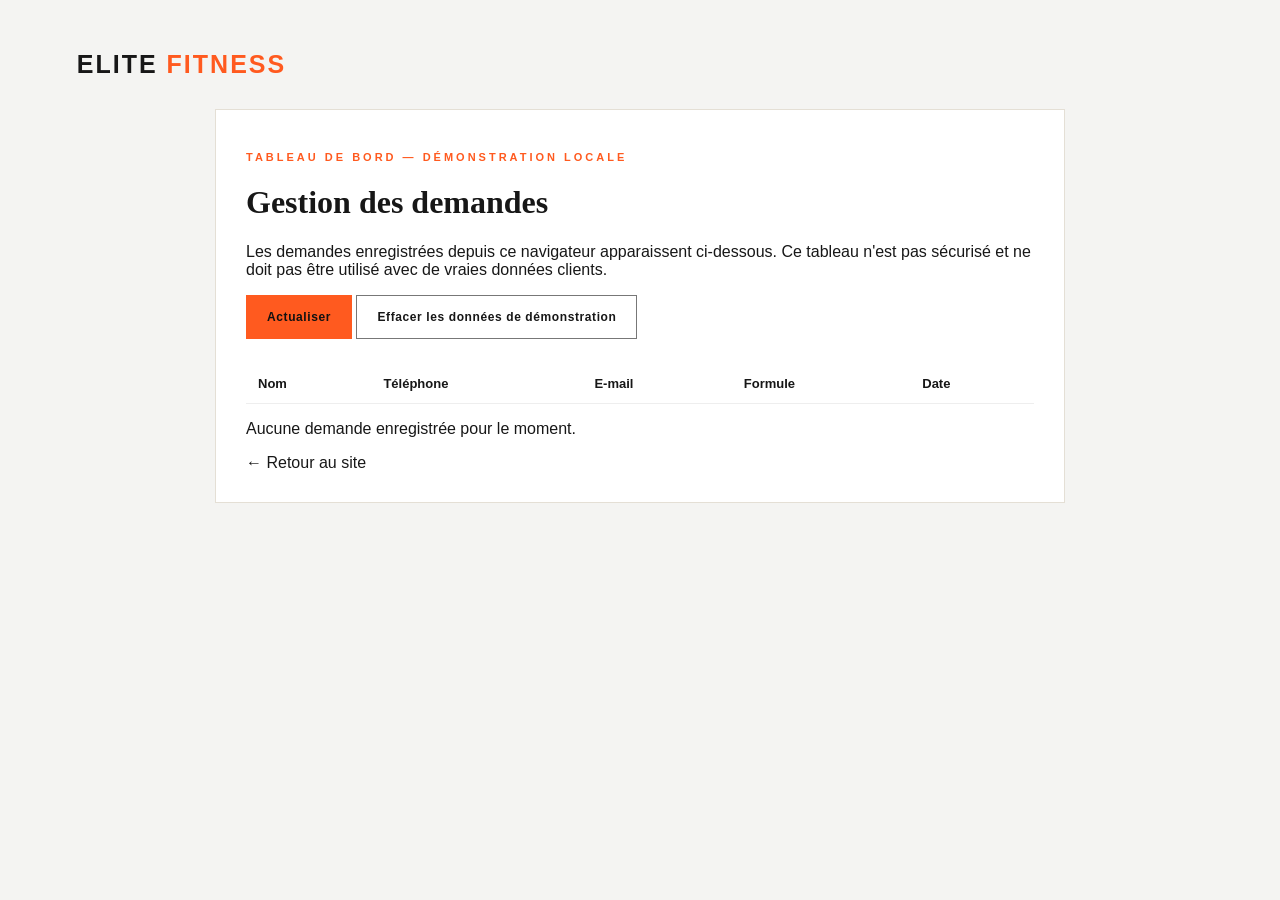
==== admin.html @ 651cdef0 "Add files via upload" ====
<!DOCTYPE html>
<html lang="fr"><head><meta charset="UTF-8"><meta name="viewport" content="width=device-width,initial-scale=1"><title>Administration | Elite Fitness</title><link rel="stylesheet" href="style.css"></head>
<body class="simple-page"><a class="brand" href="index.html">ELITE <span>FITNESS</span></a>
<div class="simple-card"><p class="eyebrow">TABLEAU DE BORD — DÉMONSTRATION LOCALE</p><h1>Gestion des demandes</h1>
<p>Les demandes enregistrées depuis ce navigateur apparaissent ci-dessous. Ce tableau n'est pas sécurisé et ne doit pas être utilisé avec de vraies données clients.</p>
<button class="btn btn-gold" id="refresh">Actualiser</button> <button class="btn btn-outline" id="clear">Effacer les données de démonstration</button>
<div style="overflow-x:auto;margin-top:25px"><table class="data-table"><thead><tr><th>Nom</th><th>Téléphone</th><th>E-mail</th><th>Formule</th><th>Date</th></tr></thead><tbody id="membersBody"></tbody></table></div>
<p id="empty"></p><a href="index.html">← Retour au site</a></div><script src="admin.js"></script></body></html>
---- style.css ----
:root{--black:#101010;--panel:#191919;--gold:#ff5a1f;--goldd:#c93e0c;--goldh:#ff7d4d;--tint:#3a1a0c;--bg:#f4f4f2;--white:#f6f4ef;--muted:#aaa49a}
*{box-sizing:border-box}html{scroll-behavior:smooth}body{margin:0;background:var(--bg);color:#171717;font-family:"DM Sans",sans-serif}a{color:inherit;text-decoration:none}.site-header{height:78px;background:#101010;color:#fff;display:flex;align-items:center;justify-content:space-between;padding:0 7%;position:sticky;top:0;z-index:20;border-bottom:1px solid #292929}.brand{font-family:Oswald,sans-serif;font-size:25px;letter-spacing:2px;font-weight:700}.brand span{color:var(--gold)}nav{display:flex;align-items:center;gap:28px;font-size:13px}nav a{color:#ddd}nav a:hover,footer a:hover{color:var(--gold)}.nav-login{border:1px solid var(--gold);padding:11px 15px;color:var(--gold)}.menu-toggle{display:none;background:none;border:0;color:white;font-size:25px}
.hero{min-height:660px;position:relative;display:flex;align-items:center;padding:90px 10%;color:white;background:#151515 url("https://images.unsplash.com/photo-1534438327276-14e5300c3a48?auto=format&fit=crop&w=2000&q=85") center/cover}.hero-shade{position:absolute;inset:0;background:linear-gradient(90deg,rgba(0,0,0,.91),rgba(0,0,0,.56) 55%,rgba(0,0,0,.2))}.hero-content{position:relative;max-width:700px}.eyebrow{font-size:11px;letter-spacing:3px;color:var(--gold);font-weight:700}.hero h1,h2{font-family:Oswald,sans-serif;font-weight:700;line-height:1.08;letter-spacing:.5px}.hero h1{font-size:clamp(44px,7vw,78px);margin:20px 0}.hero h1 span,h2 span{color:var(--gold)}.hero-copy{max-width:500px;color:#ddd;line-height:1.8}.hero-actions{display:flex;gap:13px;flex-wrap:wrap;margin-top:30px}.btn{border:1px solid transparent;padding:14px 20px;font-weight:700;font-size:12px;letter-spacing:.6px;cursor:pointer;display:inline-block}.btn-gold{background:var(--gold);color:#111}.btn-gold:hover{background:var(--goldh)}.btn-outline{border-color:#777;color:inherit;background:transparent}.btn-outline:hover{border-color:var(--gold);color:var(--gold)}.hero-note{position:absolute;right:7%;bottom:35px;font-size:10px;letter-spacing:3px;color:#ddd}
.section{padding:100px 10%}.intro{display:grid;grid-template-columns:1fr 1fr;gap:70px;align-items:center}.section h2{font-size:clamp(35px,5vw,54px);margin:12px 0}.intro>p,.join-section>div>p:last-child{line-height:1.9;color:#6d6a64}.dark-section{background:#111;color:white}.section-heading{margin-bottom:38px}.section-heading.centered{text-align:center}.section-heading>p:last-child{color:#777}.service-grid{display:grid;grid-template-columns:repeat(3,1fr);gap:18px}.service-card{height:360px;display:flex;align-items:end;padding:25px;background-size:cover;background-position:center;position:relative;isolation:isolate}.service-card:before{content:"";position:absolute;inset:0;background:linear-gradient(0deg,rgba(0,0,0,.9),transparent 80%);z-index:-1}.service-one{background-image:url("https://images.unsplash.com/photo-1583454110551-21f2fa2afe61?auto=format&fit=crop&w=900&q=80")}.service-two{background-image:url("https://images.unsplash.com/photo-1576678927484-cc907957088c?auto=format&fit=crop&w=900&q=80")}.service-three{background-image:url("https://images.unsplash.com/photo-1571019613454-1cb2f99b2d8b?auto=format&fit=crop&w=900&q=80")}.service-card span{color:var(--gold);font-size:12px}.service-card h3{font:600 27px Oswald;margin:8px 0}.service-card p{color:#ddd;font-size:13px}.pricing-grid{display:grid;grid-template-columns:repeat(3,1fr);gap:18px;max-width:1050px;margin:auto}.price-card{background:#fff;padding:32px 26px;border:1px solid #e6e1d7;position:relative}.price-card.featured{border:1px solid var(--gold);box-shadow:0 12px 35px #8c71301c}.popular{position:absolute;right:0;top:0;background:var(--gold);padding:7px 12px;font-size:9px;font-weight:700}.plan-name{letter-spacing:2px;color:var(--goldd);font-weight:700;font-size:12px}.price-card h3{font:700 34px Oswald;margin:16px 0 0}.price-card h3 small{font:600 11px "DM Sans"}.muted,.pricing-note{color:#888;font-size:12px}.price-card ul{padding-left:18px;line-height:2.5;font-size:13px;min-height:140px}.price-card .btn{width:100%;color:#171717}.price-card .btn-gold{color:#171717}.pricing-note{text-align:center;margin-top:25px}.join-section{background:#171717;color:#fff;display:grid;grid-template-columns:1fr 1fr;gap:70px;align-items:center}.join-section>div>p:last-child{color:#bbb}.join-form{display:grid;gap:15px}.join-form label{font-size:12px;color:#ddd;display:grid;gap:7px}.join-form input,.join-form select{width:100%;padding:14px;background:#242424;border:1px solid #444;color:#fff;font:14px "DM Sans"}.join-form input:focus,.join-form select:focus{outline:1px solid var(--gold)}.form-message{font-size:13px;color:var(--gold)}footer{background:#0c0c0c;color:#ddd;padding:55px 10% 25px;display:grid;grid-template-columns:repeat(4,1fr);gap:25px;font-size:12px}footer p{color:#999;line-height:1.8}footer h4{font-size:11px;letter-spacing:2px;color:var(--gold)}footer a{line-height:2}.copyright{grid-column:1/-1;border-top:1px solid #292929;padding-top:20px;margin-top:20px;color:#777}
.simple-page{min-height:100vh;background:var(--bg);padding:50px 6%}.simple-card{max-width:850px;margin:30px auto;background:#fff;padding:30px;border:1px solid #e4dfd5}.simple-card h1{font-family:Oswald}.simple-card input,.simple-card select{padding:12px;border:1px solid #ccc;width:100%;margin:7px 0 15px}.data-table{width:100%;border-collapse:collapse;font-size:13px}.data-table th,.data-table td{padding:12px;border-bottom:1px solid #eee;text-align:left}
@media(max-width:800px){.site-header{padding:0 5%;height:68px}.menu-toggle{display:block}nav{display:none;position:absolute;top:68px;left:0;right:0;background:#101010;padding:20px 6%;flex-direction:column;align-items:flex-start}nav.open{display:flex}.hero{min-height:590px;padding:70px 7%}.section{padding:70px 7%}.intro,.join-section{grid-template-columns:1fr;gap:25px}.service-grid,.pricing-grid{grid-template-columns:1fr}.service-card{height:280px}.price-card ul{min-height:0}footer{grid-template-columns:1fr 1fr;padding:45px 7%}}
@media(max-width:480px){footer{grid-template-columns:1fr}.hero h1{font-size:43px}.hero-note{display:none}.hero-actions .btn{width:100%;text-align:center}}

/* ===== BOUTIQUE ===== */
.header-actions{display:flex;align-items:center;gap:10px}
.cart-btn{background:none;border:1px solid #3a3a3a;color:#fff;padding:9px 13px;font:600 13px "DM Sans";cursor:pointer;display:flex;gap:7px;align-items:center}
.cart-btn:hover{border-color:var(--gold)}
.cart-btn span{background:var(--gold);color:#111;border-radius:20px;min-width:20px;height:20px;display:inline-flex;align-items:center;justify-content:center;font-size:11px;padding:0 5px}
.shop{background:#fff}
.shop-filters{display:flex;flex-wrap:wrap;gap:10px;justify-content:center;margin-bottom:34px}
.filter-btn{background:transparent;border:1px solid #d8d2c4;padding:10px 18px;font:700 11px "DM Sans";letter-spacing:1px;cursor:pointer;color:#333}
.filter-btn:hover{border-color:var(--gold)}
.filter-btn.active{background:#111;color:var(--gold);border-color:#111}
.product-grid{display:grid;grid-template-columns:repeat(4,1fr);gap:18px}
.product-card{background:#faf8f3;border:1px solid #ece6d8;display:flex;flex-direction:column}
.product-thumb{height:210px;display:flex;align-items:center;justify-content:center;font-size:64px;position:relative;background:linear-gradient(135deg,#1a1a1a,#2c2519)}
.product-thumb img{position:absolute;inset:0;width:100%;height:100%;object-fit:cover}
.product-tag{position:absolute;left:0;top:12px;background:var(--gold);color:#111;font-size:9px;font-weight:700;padding:5px 10px;letter-spacing:1px}
.product-body{padding:18px;display:flex;flex-direction:column;gap:6px;flex:1}
.product-cat{font-size:10px;letter-spacing:2px;color:var(--goldd);font-weight:700;text-transform:uppercase}
.product-body h3{font:600 19px Oswald;margin:0}
.product-body p{font-size:12px;color:#777;line-height:1.6;margin:0;flex:1}
.product-price{font:700 20px Oswald;margin:8px 0}
.product-price small{font:600 10px "DM Sans"}
.product-body .btn{width:100%}
.cart-overlay{position:fixed;inset:0;background:rgba(0,0,0,.55);opacity:0;pointer-events:none;transition:.25s;z-index:40}
.cart-overlay.open{opacity:1;pointer-events:auto}
.cart-drawer{position:fixed;top:0;right:0;height:100%;width:min(420px,100%);background:#fff;z-index:50;transform:translateX(100%);transition:transform .3s;display:flex;flex-direction:column}
.cart-drawer.open{transform:none}
.cart-head{display:flex;justify-content:space-between;align-items:center;padding:20px 24px;background:#101010;color:#fff}
.cart-head h3{font:600 20px Oswald;letter-spacing:2px;margin:0}
.cart-head button{background:none;border:0;color:#fff;font-size:20px;cursor:pointer}
.cart-items{flex:1;overflow-y:auto;padding:10px 24px}
.cart-empty{color:#888;text-align:center;margin-top:60px;font-size:14px}
.cart-line{display:grid;grid-template-columns:44px 1fr auto;gap:12px;align-items:center;padding:14px 0;border-bottom:1px solid #eee}
.cart-line .ico{width:44px;height:44px;background:#1a1a1a;display:flex;align-items:center;justify-content:center;font-size:22px}
.cart-line h4{margin:0;font-size:13px}
.cart-line small{color:#888;font-size:12px}
.qty{display:flex;align-items:center;gap:8px;margin-top:6px}
.qty button{width:26px;height:26px;border:1px solid #ccc;background:#fff;cursor:pointer;font-size:14px}
.qty button:hover{border-color:var(--gold)}
.cart-remove{background:none;border:0;color:#a33;font-size:11px;cursor:pointer}
.cart-foot{padding:20px 24px;border-top:1px solid #eee;display:grid;gap:10px}
.cart-foot .btn{width:100%;text-align:center;color:#171717}
.cart-total{display:flex;justify-content:space-between;font-size:15px}
.cart-total strong{font:700 22px Oswald}
@media(max-width:1000px){.product-grid{grid-template-columns:repeat(2,1fr)}}
@media(max-width:480px){.product-grid{grid-template-columns:1fr}.product-thumb{height:180px}}

/* ===== SITE MULTI-PAGES ===== */
nav a.active{color:var(--gold)}.site-header{transition:background .3s,box-shadow .3s}.site-header.scrolled{box-shadow:0 6px 24px #0008}
.bg{background:var(--img) center/cover no-repeat,linear-gradient(135deg,#181818,var(--tint))}
.slider{position:relative;height:min(88vh,720px);min-height:520px;overflow:hidden;background:#111;color:#fff}
.slide{position:absolute;inset:0;opacity:0;transition:opacity 1s;display:flex;align-items:center;padding:0 10%}.slide.on{opacity:1;z-index:1}
.slide .bg{position:absolute;inset:0;transform:scale(1.1);transition:transform 7s ease-out}.slide.on .bg{transform:scale(1)}
.slide:after{content:"";position:absolute;inset:0;background:linear-gradient(90deg,rgba(0,0,0,.88),rgba(0,0,0,.4) 60%,rgba(0,0,0,.1))}
.slide-in{position:relative;z-index:2;max-width:680px}.slide.on .slide-in>*{animation:up .8s both}.slide.on .slide-in>:nth-child(2){animation-delay:.15s}.slide.on .slide-in>:nth-child(3){animation-delay:.3s}.slide.on .slide-in>:nth-child(4){animation-delay:.45s}
.slide h1{font:700 clamp(40px,6.5vw,74px)/1.08 Oswald;margin:18px 0}.slide h1 span{color:var(--gold)}.slide .btn{margin-top:26px}
@keyframes up{from{opacity:0;transform:translateY(30px)}to{opacity:1;transform:none}}
.s-arrow{position:absolute;top:50%;z-index:5;transform:translateY(-50%);width:46px;height:46px;border:1px solid #fff6;background:#0006;color:#fff;font-size:26px;cursor:pointer}.s-arrow:hover{border-color:var(--gold);color:var(--gold)}.prev{left:2%}.next{right:2%}
.dots{position:absolute;bottom:28px;left:10%;display:flex;gap:10px;z-index:5}.dots button{width:36px;height:3px;background:#777;border:0;cursor:pointer;padding:0}.dots .on{background:var(--gold)}
.stats{display:grid;grid-template-columns:repeat(4,1fr);background:#111;color:#bbb;text-align:center;padding:48px 8%;font-size:12px;letter-spacing:1px;text-transform:uppercase}.stats b{display:block;font:700 46px Oswald;color:var(--gold)}
.car-head{display:flex;justify-content:space-between;align-items:end;gap:20px;margin-bottom:30px;flex-wrap:wrap}.car-btns{display:flex;gap:10px}.car-btns button{width:46px;height:46px;border:1px solid #555;background:none;color:#fff;font-size:24px;cursor:pointer}.car-btns button:hover{border-color:var(--gold);color:var(--gold)}
.track{display:flex;gap:18px;overflow-x:auto;scroll-snap-type:x mandatory;scrollbar-width:none}.track::-webkit-scrollbar{display:none}
.cls-card{flex:0 0 290px;height:400px;scroll-snap-align:start;position:relative;display:flex;align-items:end;padding:24px;color:#fff;overflow:hidden;isolation:isolate;transition:transform .3s}.cls-card:hover{transform:translateY(-6px)}.cls-card:before{content:"";position:absolute;inset:0;background:linear-gradient(0deg,rgba(0,0,0,.9),transparent 70%);z-index:-1}.cls-card h3{font:600 24px Oswald;margin:0 0 6px}.cls-card p{margin:0;font-size:13px;color:#ddd}
a.service-card{transition:transform .3s}a.service-card:hover{transform:translateY(-6px)}.service-card{color:#fff}
.quote-band{background:#171717;color:#fff;text-align:center}.quote{max-width:720px;margin:20px auto 0;min-height:110px;opacity:0;transition:opacity .4s}.quote.in{opacity:1}.quote p{font:500 26px/1.4 Oswald;margin:0 0 14px}.quote span{color:var(--gold);font-size:13px}
.cta-band{text-align:center;color:#fff;position:relative;isolation:isolate}.cta-band:before{content:"";position:absolute;inset:0;background:rgba(0,0,0,.72);z-index:-1}.cta-band .btn{margin-top:14px}
.page-hero{height:340px;position:relative;display:flex;align-items:end;padding:0 10% 46px;color:#fff;isolation:isolate}.page-hero:before{content:"";position:absolute;inset:0;background:linear-gradient(0deg,rgba(0,0,0,.85),rgba(0,0,0,.35));z-index:-1}.page-hero h1{font:700 clamp(36px,6vw,62px) Oswald;margin:10px 0 0}.page-hero h1 span{color:var(--gold)}
.schedule{max-width:900px;margin:auto}.sch-row{display:grid;grid-template-columns:90px 1fr auto;gap:20px;align-items:center;padding:20px 24px;background:#fff;border:1px solid #e6e1d7;margin-bottom:10px;transition:.25s}.sch-row:hover{border-color:var(--gold);transform:translateX(6px)}.sch-row b{font:700 24px Oswald;color:var(--goldd)}.sch-row h4{margin:0 0 4px;font:600 19px Oswald}.sch-row small{color:#888}.sch-row .btn{color:#171717}
.reveal{opacity:0;transform:translateY(30px);transition:opacity .8s,transform .8s}.reveal.in{opacity:1;transform:none}
.wa-float{position:fixed;right:20px;bottom:20px;width:56px;height:56px;border-radius:50%;background:#25d366;display:flex;align-items:center;justify-content:center;font-size:26px;z-index:30;box-shadow:0 6px 20px #0005;transition:transform .2s}.wa-float:hover{transform:scale(1.1)}
.shop-filters{margin-bottom:30px}.shop-filters+.schedule,.section>.shop-filters:first-child{margin-top:0}
@media(max-width:800px){.slider{min-height:500px}.s-arrow{display:none}.stats{grid-template-columns:1fr 1fr;gap:26px}.page-hero{height:260px;padding:0 7% 34px}.sch-row{grid-template-columns:70px 1fr;}.sch-row .btn{grid-column:1/-1;text-align:center}.cls-card{flex-basis:240px;height:340px}}

/* ===== INTERACTIF ===== */
.ticker{background:var(--gold);color:#111;overflow:hidden;white-space:nowrap;padding:13px 0;font:600 15px Oswald;letter-spacing:3px}.ticker div{display:inline-block;animation:tick 28s linear infinite}@keyframes tick{to{transform:translateX(-50%)}}
#prog{position:fixed;top:0;left:0;height:3px;width:0;background:var(--gold);z-index:100}
#toTop{position:fixed;right:24px;bottom:90px;width:44px;height:44px;border:0;background:#111;color:var(--gold);font-size:20px;cursor:pointer;z-index:30;opacity:0;pointer-events:none;transition:.3s}#toTop.show{opacity:1;pointer-events:auto}
.theme-box{position:fixed;left:20px;bottom:20px;z-index:30;display:flex;align-items:center;gap:8px}.theme-toggle{width:50px;height:50px;border-radius:50%;border:2px solid var(--gold);background:#111;font-size:22px;cursor:pointer}
.theme-panel{display:flex;gap:8px;background:#111;padding:10px 12px;border-radius:30px;opacity:0;transform:translateX(-10px);pointer-events:none;transition:.25s}.theme-box.open .theme-panel{opacity:1;transform:none;pointer-events:auto}
.theme-dot{width:24px;height:24px;border-radius:50%;border:2px solid transparent;cursor:pointer}.theme-dot.on{border-color:#fff}
.bmi{display:grid;grid-template-columns:1fr 1fr;gap:60px;align-items:center;background:#111;color:#fff}.bmi p{color:#bbb;line-height:1.8}
.bmi-card{background:#1b1b1b;padding:32px;display:grid;gap:18px;border-top:3px solid var(--gold)}.bmi-card label{font-size:13px;color:#ddd;display:grid;gap:10px}.bmi-card input[type=range]{width:100%;accent-color:var(--gold)}
.bmi-out{display:flex;align-items:baseline;gap:14px}.bmi-out b{font:700 56px Oswald;color:var(--gold)}.bmi-out span{font-size:15px}
.bmi-bar{height:8px;border-radius:5px;position:relative;background:linear-gradient(90deg,#3b9cff 0 14%,#37d67a 14% 40%,#ffc24b 40% 60%,#ff5a4b 60%)}.bmi-bar i{position:absolute;top:-5px;width:4px;height:18px;background:#fff;left:50%;transition:left .25s}
.bmi-card .btn{text-align:center;color:#171717}
.shop-tools{display:flex;gap:12px;justify-content:center;flex-wrap:wrap;margin-bottom:22px}.shop-tools input,.shop-tools select{padding:12px 14px;border:1px solid #d8d2c4;font:14px "DM Sans";min-width:220px;background:#fff}.shop-tools input:focus,.shop-tools select:focus{outline:2px solid var(--gold)}
@media(max-width:800px){.bmi{grid-template-columns:1fr;gap:28px}.theme-box{bottom:16px;left:12px}}

/* ===== MOBILE / TÉLÉPHONE ===== */
html{overflow-x:clip;-webkit-text-size-adjust:100%}img{max-width:100%}
.slider{height:min(88svh,720px)}.cart-drawer{height:100dvh}body.lock{overflow:hidden}
@media(max-width:800px){
  nav{max-height:calc(100dvh - 68px);overflow-y:auto;gap:0}nav a{padding:14px 0;width:100%;border-bottom:1px solid #222;font-size:15px}.nav-login{margin-top:12px;text-align:center;border:1px solid var(--gold);padding:13px}
  .header-actions{gap:6px}.menu-toggle{width:44px;height:44px}.cart-btn{height:44px}
  .slide{padding:0 7% 50px}.slide:after{background:linear-gradient(0deg,rgba(0,0,0,.9),rgba(0,0,0,.45) 70%,rgba(0,0,0,.25))}.slide h1{font-size:clamp(32px,9.5vw,52px)}.slide .hero-copy{font-size:15px}.dots{left:7%;bottom:20px}.dots button{width:28px;height:4px}
  .section{padding:56px 6%}.section h2{font-size:clamp(28px,8vw,40px)}.stats{padding:36px 6%}.stats b{font-size:36px}
  .page-hero h1{font-size:clamp(30px,8.5vw,46px)}.quote p{font-size:20px}.bmi-out b{font-size:44px}.bmi-card{padding:22px}
  .car-head{align-items:flex-start}.car-btns button{width:42px;height:42px}
  .product-grid{grid-template-columns:repeat(2,1fr);gap:12px}.product-thumb{height:130px;font-size:46px}.product-body{padding:12px;gap:4px}.product-body h3{font-size:15px}.product-body p{font-size:11px}.product-price{font-size:16px;margin:4px 0}.product-body .btn{padding:12px 6px;font-size:11px}
  .shop-filters{flex-wrap:nowrap;overflow-x:auto;justify-content:flex-start;scrollbar-width:none;margin-left:-6%;margin-right:-6%;padding:0 6% 4px}.shop-filters::-webkit-scrollbar{display:none}.filter-btn{white-space:nowrap;flex:0 0 auto;padding:12px 16px}
  .shop-tools input,.shop-tools select{flex:1 1 100%;min-width:0}
  input,select,textarea{font-size:16px!important}.join-form input,.join-form select{padding:15px}
  .btn{padding:15px 20px}.hero-actions .btn,.cta-band .btn,.bmi-card .btn{width:100%;text-align:center}
  .qty button{width:36px;height:36px}.cart-drawer{width:100%}.cart-items,.cart-head,.cart-foot{padding-left:18px;padding-right:18px}
  .wa-float{width:50px;height:50px;right:14px;bottom:14px}#toTop{right:18px;bottom:76px;width:40px;height:40px}.theme-toggle{width:44px;height:44px}
  .sch-row{padding:16px}.sch-row b{font-size:20px}.price-card{padding:26px 20px}
}
@media(max-width:400px){.brand{font-size:21px}.site-header{padding:0 4%}.cart-btn{padding:0 10px}.product-body .btn{font-size:10px}.footer{padding:40px 6%}}
@media(max-width:800px){.dots{left:50%;transform:translateX(-50%);bottom:22px}}
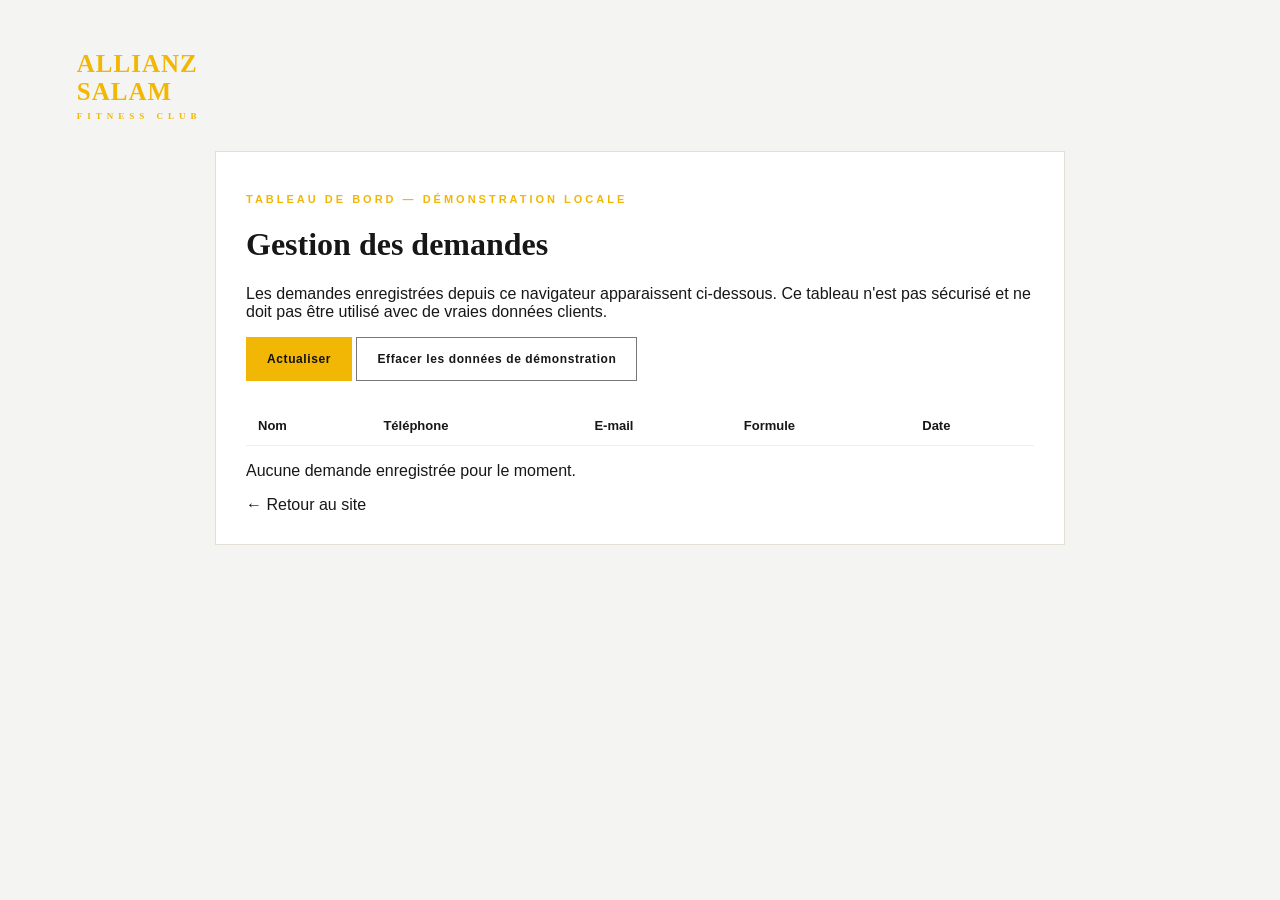
==== commit faff2c3f: "Add files via upload" ====
--- a/admin.html
+++ b/admin.html
@@ -1,6 +1,6 @@
 <!DOCTYPE html>
-<html lang="fr"><head><meta charset="UTF-8"><meta name="viewport" content="width=device-width,initial-scale=1"><title>Administration | Elite Fitness</title><link rel="stylesheet" href="style.css"></head>
-<body class="simple-page"><a class="brand" href="index.html">ELITE <span>FITNESS</span></a>
+<html lang="fr"><head><meta charset="UTF-8"><meta name="viewport" content="width=device-width,initial-scale=1"><title>Administration | Allianz Salam Fitness</title><link rel="icon" type="image/png" href="images/logo-192.png"><link rel="apple-touch-icon" href="images/logo-192.png"><meta name="theme-color" content="#101010"><link rel="stylesheet" href="style.css"></head>
+<body class="simple-page"><a class="brand" href="index.html"><span class="brand-text">ALLIANZ <span>SALAM</span><small>FITNESS CLUB</small></span></a>
 <div class="simple-card"><p class="eyebrow">TABLEAU DE BORD — DÉMONSTRATION LOCALE</p><h1>Gestion des demandes</h1>
 <p>Les demandes enregistrées depuis ce navigateur apparaissent ci-dessous. Ce tableau n'est pas sécurisé et ne doit pas être utilisé avec de vraies données clients.</p>
 <button class="btn btn-gold" id="refresh">Actualiser</button> <button class="btn btn-outline" id="clear">Effacer les données de démonstration</button>
--- a/style.css
+++ b/style.css
@@ -1,4 +1,4 @@
- :root{--black:#101010;--panel:#191919;--gold:#ff5a1f;--goldd:#c93e0c;--goldh:#ff7d4d;--tint:#3a1a0c;--bg:#f4f4f2;--white:#f6f4ef;--muted:#aaa49a}
+ :root{--black:#101010;--panel:#191919;--gold:#f2b705;--goldd:#a67c00;--goldh:#ffd24a;--tint:#3a2c05;--bg:#f4f4f2;--white:#f6f4ef;--muted:#aaa49a}
 *{box-sizing:border-box}html{scroll-behavior:smooth}body{margin:0;background:var(--bg);color:#171717;font-family:"DM Sans",sans-serif}a{color:inherit;text-decoration:none}.site-header{height:78px;background:#101010;color:#fff;display:flex;align-items:center;justify-content:space-between;padding:0 7%;position:sticky;top:0;z-index:20;border-bottom:1px solid #292929}.brand{font-family:Oswald,sans-serif;font-size:25px;letter-spacing:2px;font-weight:700}.brand span{color:var(--gold)}nav{display:flex;align-items:center;gap:28px;font-size:13px}nav a{color:#ddd}nav a:hover,footer a:hover{color:var(--gold)}.nav-login{border:1px solid var(--gold);padding:11px 15px;color:var(--gold)}.menu-toggle{display:none;background:none;border:0;color:white;font-size:25px}
 .hero{min-height:660px;position:relative;display:flex;align-items:center;padding:90px 10%;color:white;background:#151515 url("https://images.unsplash.com/photo-1534438327276-14e5300c3a48?auto=format&fit=crop&w=2000&q=85") center/cover}.hero-shade{position:absolute;inset:0;background:linear-gradient(90deg,rgba(0,0,0,.91),rgba(0,0,0,.56) 55%,rgba(0,0,0,.2))}.hero-content{position:relative;max-width:700px}.eyebrow{font-size:11px;letter-spacing:3px;color:var(--gold);font-weight:700}.hero h1,h2{font-family:Oswald,sans-serif;font-weight:700;line-height:1.08;letter-spacing:.5px}.hero h1{font-size:clamp(44px,7vw,78px);margin:20px 0}.hero h1 span,h2 span{color:var(--gold)}.hero-copy{max-width:500px;color:#ddd;line-height:1.8}.hero-actions{display:flex;gap:13px;flex-wrap:wrap;margin-top:30px}.btn{border:1px solid transparent;padding:14px 20px;font-weight:700;font-size:12px;letter-spacing:.6px;cursor:pointer;display:inline-block}.btn-gold{background:var(--gold);color:#111}.btn-gold:hover{background:var(--goldh)}.btn-outline{border-color:#777;color:inherit;background:transparent}.btn-outline:hover{border-color:var(--gold);color:var(--gold)}.hero-note{position:absolute;right:7%;bottom:35px;font-size:10px;letter-spacing:3px;color:#ddd}
 .section{padding:100px 10%}.intro{display:grid;grid-template-columns:1fr 1fr;gap:70px;align-items:center}.section h2{font-size:clamp(35px,5vw,54px);margin:12px 0}.intro>p,.join-section>div>p:last-child{line-height:1.9;color:#6d6a64}.dark-section{background:#111;color:white}.section-heading{margin-bottom:38px}.section-heading.centered{text-align:center}.section-heading>p:last-child{color:#777}.service-grid{display:grid;grid-template-columns:repeat(3,1fr);gap:18px}.service-card{height:360px;display:flex;align-items:end;padding:25px;background-size:cover;background-position:center;position:relative;isolation:isolate}.service-card:before{content:"";position:absolute;inset:0;background:linear-gradient(0deg,rgba(0,0,0,.9),transparent 80%);z-index:-1}.service-one{background-image:url("https://images.unsplash.com/photo-1583454110551-21f2fa2afe61?auto=format&fit=crop&w=900&q=80")}.service-two{background-image:url("https://images.unsplash.com/photo-1576678927484-cc907957088c?auto=format&fit=crop&w=900&q=80")}.service-three{background-image:url("https://images.unsplash.com/photo-1571019613454-1cb2f99b2d8b?auto=format&fit=crop&w=900&q=80")}.service-card span{color:var(--gold);font-size:12px}.service-card h3{font:600 27px Oswald;margin:8px 0}.service-card p{color:#ddd;font-size:13px}.pricing-grid{display:grid;grid-template-columns:repeat(3,1fr);gap:18px;max-width:1050px;margin:auto}.price-card{background:#fff;padding:32px 26px;border:1px solid #e6e1d7;position:relative}.price-card.featured{border:1px solid var(--gold);box-shadow:0 12px 35px #8c71301c}.popular{position:absolute;right:0;top:0;background:var(--gold);padding:7px 12px;font-size:9px;font-weight:700}.plan-name{letter-spacing:2px;color:var(--goldd);font-weight:700;font-size:12px}.price-card h3{font:700 34px Oswald;margin:16px 0 0}.price-card h3 small{font:600 11px "DM Sans"}.muted,.pricing-note{color:#888;font-size:12px}.price-card ul{padding-left:18px;line-height:2.5;font-size:13px;min-height:140px}.price-card .btn{width:100%;color:#171717}.price-card .btn-gold{color:#171717}.pricing-note{text-align:center;margin-top:25px}.join-section{background:#171717;color:#fff;display:grid;grid-template-columns:1fr 1fr;gap:70px;align-items:center}.join-section>div>p:last-child{color:#bbb}.join-form{display:grid;gap:15px}.join-form label{font-size:12px;color:#ddd;display:grid;gap:7px}.join-form input,.join-form select{width:100%;padding:14px;background:#242424;border:1px solid #444;color:#fff;font:14px "DM Sans"}.join-form input:focus,.join-form select:focus{outline:1px solid var(--gold)}.form-message{font-size:13px;color:var(--gold)}footer{background:#0c0c0c;color:#ddd;padding:55px 10% 25px;display:grid;grid-template-columns:repeat(4,1fr);gap:25px;font-size:12px}footer p{color:#999;line-height:1.8}footer h4{font-size:11px;letter-spacing:2px;color:var(--gold)}footer a{line-height:2}.copyright{grid-column:1/-1;border-top:1px solid #292929;padding-top:20px;margin-top:20px;color:#777}
@@ -114,3 +114,62 @@
 }
 @media(max-width:400px){.brand{font-size:21px}.site-header{padding:0 4%}.cart-btn{padding:0 10px}.product-body .btn{font-size:10px}.footer{padding:40px 6%}}
 @media(max-width:800px){.dots{left:50%;transform:translateX(-50%);bottom:22px}}
+
+/* ===== LOGO ===== */
+.brand{display:flex;align-items:center;gap:11px;text-decoration:none}.brand-mark{width:44px;height:44px;flex:none}
+.brand-text{display:flex;flex-direction:column;line-height:1;font:700 21px Oswald;letter-spacing:1px;color:#fff}.brand-text span{color:var(--gold)}.brand-text small{font:600 8px "DM Sans";letter-spacing:5px;color:var(--gold);margin-top:5px}
+footer .brand-mark{width:50px;height:50px}
+@media(max-width:400px){.brand{gap:8px}.brand-mark{width:36px;height:36px}.brand-text{font-size:16px}.brand-text small{font-size:6.5px;letter-spacing:3px}}
+.brand-text{white-space:nowrap}
+
+/* ===== LOGO, HORAIRES, CARTE, LANGUES ===== */
+.brand-mark{border-radius:50%;object-fit:cover;background:#000}
+.quote p:before{content:"“"}.quote p:after{content:"”"}
+.lang{display:flex;gap:4px;margin-left:10px}.lang button{background:none;border:1px solid #444;color:#aaa;padding:7px 9px;font:700 11px "DM Sans";cursor:pointer}.lang button:hover{border-color:var(--gold);color:var(--gold)}.lang button.on{background:var(--gold);color:#111;border-color:var(--gold)}
+.find{display:grid;grid-template-columns:1fr 1.2fr;gap:50px;background:#111;color:#fff;align-items:stretch}
+.find h4{font:600 13px "DM Sans";letter-spacing:2px;color:var(--gold);margin:22px 0 8px;text-transform:uppercase}.find p{color:#ccc;margin:0}
+.badge{display:inline-block;margin-top:14px;padding:7px 14px;font-size:12px;font-weight:700;background:#3a3a3a;color:#ddd}.badge.on{background:#1fa855;color:#fff}
+.hours{list-style:none;margin:0;padding:0}.hours li{display:flex;justify-content:space-between;padding:9px 0;border-bottom:1px solid #2b2b2b;font-size:14px;color:#bbb}.hours li.today{color:var(--gold);font-weight:700}
+.find-btns{display:flex;gap:12px;margin-top:24px;flex-wrap:wrap}.find-btns .btn{color:#171717}.find-btns .btn-outline{color:#fff}
+.map-wrap{min-height:380px;background:#1b1b1b}.map-wrap iframe{width:100%;height:100%;min-height:380px;border:0;filter:grayscale(.3)}
+.tel{color:var(--gold);font-weight:700}
+@media(max-width:800px){.find{grid-template-columns:1fr;gap:30px}.map-wrap,.map-wrap iframe{min-height:300px}.lang{margin:14px 0 4px}.lang button{flex:1;padding:12px}}
+
+/* ===== V3 : LOGO XXL, NAVBAR INTERACTIVE, MODALE, GALERIE ===== */
+:root{--hh:96px}body{animation:pagein .5s}@keyframes pagein{from{opacity:0}}body.leaving{opacity:0;transition:opacity .25s}
+.site-header{height:var(--hh);background:rgba(10,10,10,.93);backdrop-filter:blur(10px);transition:height .3s,transform .35s,box-shadow .3s}.site-header.shrink{--hh:70px}.site-header.hide{transform:translateY(-100%)}
+.brand-mark{width:calc(var(--hh) - 14px);height:calc(var(--hh) - 14px);border:2px solid var(--gold);box-shadow:0 0 22px rgba(242,183,5,.4);transition:.3s}.brand:hover .brand-mark{transform:rotate(-6deg) scale(1.05)}
+.brand-text{font-size:25px}.brand-text small{font-size:9px}footer .brand-mark{width:110px;height:110px}
+nav{gap:22px}nav a:not(.nav-login){position:relative;padding:6px 0}nav a:not(.nav-login):after{content:"";position:absolute;left:0;right:0;bottom:-2px;height:2px;background:var(--gold);transform:scaleX(0);transition:transform .3s}nav a:not(.nav-login):hover:after,nav a.active:after{transform:scaleX(1)}
+.nav-loc{display:flex;align-items:center;gap:8px;background:none;border:1px solid #3a3a3a;color:#fff;padding:10px 14px;font:600 12px "DM Sans";cursor:pointer;transition:.2s}.nav-loc:hover{border-color:var(--gold);color:var(--gold)}
+.dot{width:8px;height:8px;border-radius:50%;background:#888;display:inline-block}.dot.on{background:#2ee66b;animation:pulse 1.8s infinite}@keyframes pulse{0%{box-shadow:0 0 0 0 #2ee66b99}100%{box-shadow:0 0 0 9px #2ee66b00}}
+.btn-gold,.nav-login{transition:transform .18s ease-out,background .2s,color .2s}
+.hero-logo{position:absolute;right:7%;top:50%;width:min(32vw,400px);aspect-ratio:1;border-radius:50%;z-index:3;margin-top:calc(var(--py,0px) * -.6 - min(16vw,200px));box-shadow:0 0 0 3px var(--gold),0 0 80px rgba(242,183,5,.5);animation:floaty 6s ease-in-out infinite;pointer-events:none}@keyframes floaty{50%{translate:0 -16px}}
+.slide-in{max-width:min(680px,52vw);transform:translateY(var(--py,0px))}
+.bar{position:absolute;left:0;bottom:0;height:3px;width:0;background:var(--gold);z-index:6}.bar.run{animation:bar 6s linear forwards}@keyframes bar{to{width:100%}}
+.modal{position:fixed;inset:0;z-index:80;display:flex;align-items:center;justify-content:center;background:rgba(0,0,0,.75);backdrop-filter:blur(4px);opacity:0;visibility:hidden;transition:.3s;padding:16px}.modal.open{opacity:1;visibility:visible}
+.modal-card{position:relative;width:min(1000px,100%);max-height:92dvh;overflow:auto;background:#111;color:#fff;border-top:3px solid var(--gold);transform:translateY(24px) scale(.97);transition:.35s}.modal.open .modal-card{transform:none}
+.modal-x{position:absolute;right:10px;top:10px;z-index:3;width:42px;height:42px;border:0;background:#000a;color:#fff;font-size:18px;cursor:pointer}.modal .find{padding:34px}
+.gallery{display:grid;grid-template-columns:repeat(4,1fr);grid-auto-rows:210px;gap:10px}.g-item{border:0;padding:0;cursor:zoom-in;position:relative;overflow:hidden;transition:background-size .6s,opacity .8s,transform .8s}.g-item:nth-child(1){grid-column:span 2;grid-row:span 2}.g-item:nth-child(6){grid-column:span 2}.g-item:hover{background-size:115%,cover}.g-item:after{content:"＋";position:absolute;inset:0;display:flex;align-items:center;justify-content:center;font-size:40px;color:#fff;background:#0007;opacity:0;transition:.3s}.g-item:hover:after{opacity:1}
+.lightbox{position:fixed;inset:0;z-index:90;background:rgba(0,0,0,.93);display:flex;align-items:center;justify-content:center;opacity:0;visibility:hidden;transition:.3s}.lightbox.open{opacity:1;visibility:visible}.lightbox img{max-width:92vw;max-height:86vh;object-fit:contain}
+.lb-x,.lb-p,.lb-n{position:absolute;background:#0008;border:1px solid #fff4;color:#fff;width:48px;height:48px;font-size:24px;cursor:pointer}.lb-x{top:18px;right:18px}.lb-p{left:18px;top:50%}.lb-n{right:18px;top:50%}.lb-x:hover,.lb-p:hover,.lb-n:hover{border-color:var(--gold);color:var(--gold)}
+@media(max-width:1150px){nav{gap:14px;font-size:12px}.nav-loc{padding:8px 10px}.lang{margin-left:0}.brand-text{font-size:21px}.brand-text small{letter-spacing:3px}}
+@media(max-width:1000px){.hero-logo{width:200px;top:24px;right:5%;margin-top:0;transform:none}.slide-in{max-width:680px}}
+@media(max-width:800px){
+  :root{--hh:72px}.site-header.shrink{--hh:62px}.brand-text{font-size:17px}.brand-text small{font-size:7px;letter-spacing:3px}footer .brand-mark{width:90px;height:90px}
+  nav{display:flex!important;top:var(--hh);opacity:0;visibility:hidden;transform:translateY(-14px);transition:.3s;max-height:calc(100dvh - var(--hh));gap:0}nav.open{opacity:1;visibility:visible;transform:none}
+  nav>*{opacity:0;transform:translateX(-18px);transition:.35s}nav.open>*{opacity:1;transform:none}nav.open>:nth-child(2){transition-delay:.06s}nav.open>:nth-child(3){transition-delay:.12s}nav.open>:nth-child(4){transition-delay:.18s}nav.open>:nth-child(5){transition-delay:.24s}nav.open>:nth-child(6){transition-delay:.3s}nav.open>:nth-child(7){transition-delay:.36s}
+  nav a:not(.nav-login):after{display:none}.nav-loc{width:100%;margin-top:12px;justify-content:center;padding:14px;font-size:14px}
+  .hero-logo{width:104px;top:14px;right:5%}.gallery{grid-template-columns:repeat(2,1fr);grid-auto-rows:150px}.g-item:nth-child(6){grid-column:span 1}.modal .find{padding:56px 18px 22px}.lb-p{left:6px}.lb-n{right:6px}
+}
+@media(max-width:400px){.brand-text small{display:none}.brand-text{font-size:15px}}
+/* menu hamburger dès 1100px (tablettes) */
+@media(max-width:1100px){
+  :root{--hh:80px}.site-header{padding:0 4%}.site-header.shrink{--hh:64px}.menu-toggle{display:block;width:44px;height:44px}
+  nav{display:flex!important;position:absolute;left:0;right:0;top:var(--hh);flex-direction:column;align-items:flex-start;background:#101010;padding:20px 6%;gap:0;font-size:15px;opacity:0;visibility:hidden;transform:translateY(-14px);transition:.3s;max-height:calc(100dvh - var(--hh));overflow-y:auto}
+  nav.open{opacity:1;visibility:visible;transform:none}nav a{padding:14px 0;width:100%;border-bottom:1px solid #222}nav a:not(.nav-login):after{display:none}
+  nav>*{opacity:0;transform:translateX(-18px);transition:.35s}nav.open>*{opacity:1;transform:none}nav.open>:nth-child(2){transition-delay:.06s}nav.open>:nth-child(3){transition-delay:.12s}nav.open>:nth-child(4){transition-delay:.18s}nav.open>:nth-child(5){transition-delay:.24s}nav.open>:nth-child(6){transition-delay:.3s}nav.open>:nth-child(7){transition-delay:.36s}
+  .nav-login{margin-top:12px;text-align:center;padding:13px}.nav-loc{width:100%;margin-top:12px;justify-content:center;padding:14px;font-size:14px}.lang{margin:14px 0 4px;width:100%}.lang button{flex:1;padding:12px}.brand-text{font-size:21px}
+}
+@media(max-width:800px){:root{--hh:72px}.site-header.shrink{--hh:62px}.brand-text{font-size:17px}.brand-text small{font-size:7px}}
+@media(max-width:400px){.brand-text{font-size:15px}.brand-text small{display:none}}
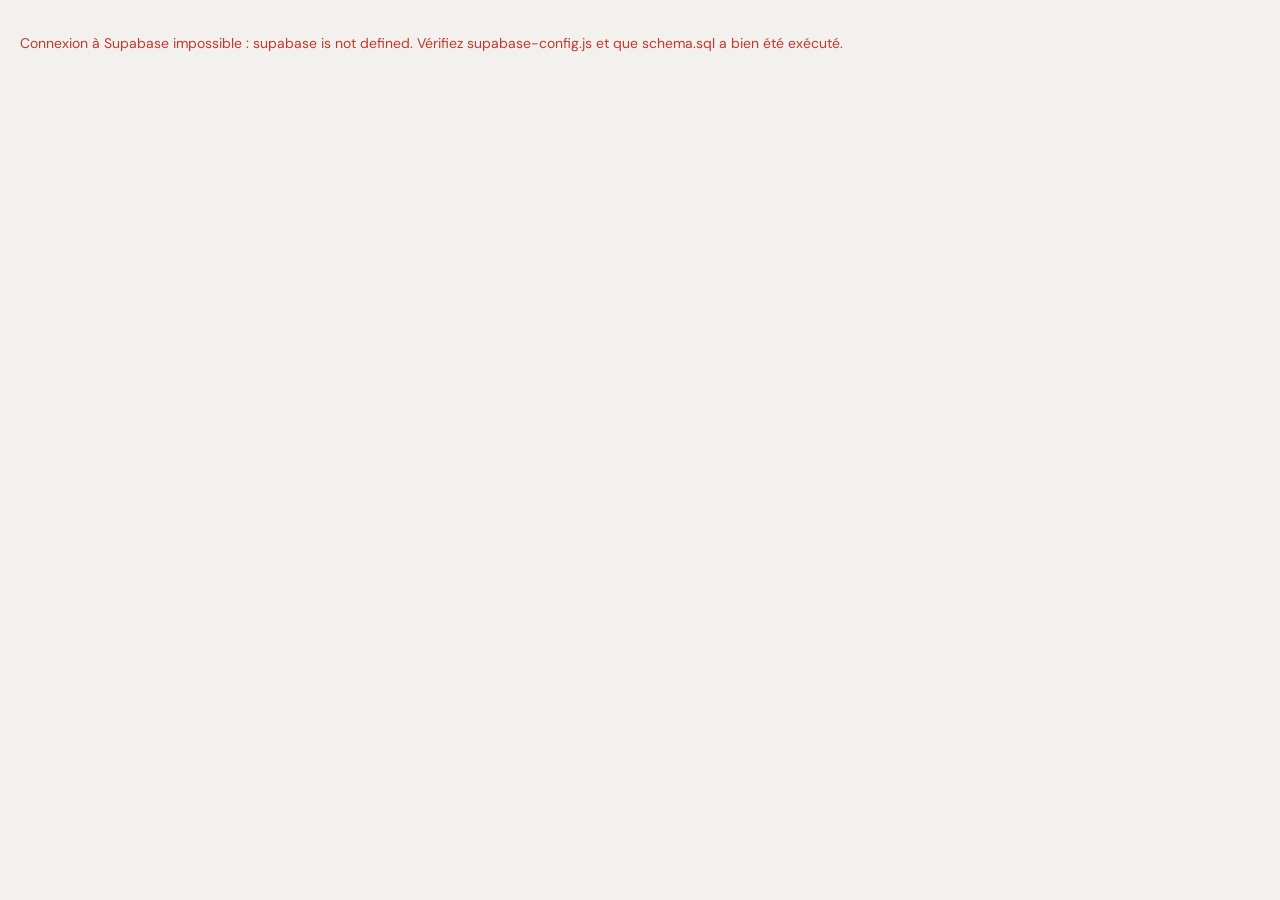
==== commit 071c28ac: "Add files via upload" ====
--- a/admin.html
+++ b/admin.html
@@ -1,8 +1,229 @@
-<!DOCTYPE html>
-<html lang="fr"><head><meta charset="UTF-8"><meta name="viewport" content="width=device-width,initial-scale=1"><title>Administration | Allianz Salam Fitness</title><link rel="icon" type="image/png" href="images/logo-192.png"><link rel="apple-touch-icon" href="images/logo-192.png"><meta name="theme-color" content="#101010"><link rel="stylesheet" href="style.css"></head>
-<body class="simple-page"><a class="brand" href="index.html"><span class="brand-text">ALLIANZ <span>SALAM</span><small>FITNESS CLUB</small></span></a>
-<div class="simple-card"><p class="eyebrow">TABLEAU DE BORD — DÉMONSTRATION LOCALE</p><h1>Gestion des demandes</h1>
-<p>Les demandes enregistrées depuis ce navigateur apparaissent ci-dessous. Ce tableau n'est pas sécurisé et ne doit pas être utilisé avec de vraies données clients.</p>
-<button class="btn btn-gold" id="refresh">Actualiser</button> <button class="btn btn-outline" id="clear">Effacer les données de démonstration</button>
-<div style="overflow-x:auto;margin-top:25px"><table class="data-table"><thead><tr><th>Nom</th><th>Téléphone</th><th>E-mail</th><th>Formule</th><th>Date</th></tr></thead><tbody id="membersBody"></tbody></table></div>
-<p id="empty"></p><a href="index.html">← Retour au site</a></div><script src="admin.js"></script></body></html>+<!DOCTYPE html><html lang="fr"><head><meta charset="UTF-8"><meta name="viewport" content="width=device-width,initial-scale=1"><title>Administration | Allianz Salam Fitness Club</title>
+<link href="https://fonts.googleapis.com/css2?family=DM+Sans:wght@400;500;700&family=Oswald:wght@500;700&display=swap" rel="stylesheet">
+<style>
+:root{--ink:#101010;--or:#f5b800;--bg:#f2f1ee;--line:#e3e0d8;--mut:#77736a;--ok:#1f8a70;--warn:#d9930d;--bad:#c4372c;--blue:#3563c4}
+*{box-sizing:border-box}body{margin:0;font:14px "DM Sans",sans-serif;background:var(--bg);color:#171717}
+.app{display:grid;grid-template-columns:210px 1fr;min-height:100vh}
+aside{background:var(--ink);color:#ddd;padding:22px 12px;position:sticky;top:0;height:100vh;display:flex;flex-direction:column;gap:2px}
+.brand{font:700 21px Oswald;letter-spacing:2px;color:#fff;padding:0 10px 20px}.brand b{color:var(--or)}
+aside button,aside a{display:block;text-align:left;background:none;border:0;border-left:3px solid transparent;color:#bbb;padding:12px;font:inherit;cursor:pointer;text-decoration:none}
+aside button.on{color:#fff;background:#222;border-color:var(--or)}aside .sp{flex:1}aside small{font-size:12px}
+main{padding:26px 30px;min-width:0}h1{font:700 30px Oswald;margin:0}h2{font:600 18px Oswald;margin:30px 0 12px;letter-spacing:.5px}
+.top{display:flex;justify-content:space-between;align-items:center;gap:12px;flex-wrap:wrap}
+.grid{display:grid;gap:12px;grid-template-columns:repeat(auto-fill,minmax(170px,1fr))}
+.kpi{background:#fff;border:1px solid var(--line);padding:14px 16px;border-top:3px solid var(--line)}.kpi small{color:var(--mut);display:block;margin-bottom:6px}.kpi b{font:600 24px Oswald}
+.kpi.ok{border-top-color:var(--ok)}.kpi.warn{border-top-color:var(--warn)}.kpi.bad{border-top-color:var(--bad)}.kpi.or{border-top-color:var(--or)}
+.cards{display:grid;gap:14px;grid-template-columns:repeat(auto-fit,minmax(380px,1fr))}
+.card{background:#fff;border:1px solid var(--line);padding:16px;position:relative;min-width:0}.card h3{margin:0 0 10px;font:600 15px "DM Sans"}.card .hd{display:flex;justify-content:space-between;align-items:center;gap:8px;flex-wrap:wrap}
+svg{width:100%;height:auto;display:block}.tip{position:absolute;pointer-events:none;background:#101010;color:#fff;padding:7px 10px;font-size:12px;display:none;white-space:nowrap;z-index:5;transform:translate(-50%,-110%)}
+.leg{display:flex;gap:14px;flex-wrap:wrap;font-size:12px;color:var(--mut);margin-top:6px}.leg i{display:inline-block;width:10px;height:10px;margin-right:5px;border-radius:2px}
+.seg{display:inline-flex;border:1px solid var(--line)}.seg button{border:0;background:#fff;padding:6px 11px;font:inherit;cursor:pointer}.seg button.on{background:var(--ink);color:#fff}
+input,select{padding:10px;border:1px solid #ccc;font:inherit;background:#fff;max-width:100%}input:focus,select:focus,button:focus-visible{outline:2px solid var(--or)}
+.btn{background:var(--or);color:#111;border:0;padding:10px 16px;font:700 13px "DM Sans";cursor:pointer}.btn.o{background:#fff;border:1px solid #bbb;color:#171717}.btn.s{padding:6px 10px;font-size:12px}.btn.r{background:#fff;border:1px solid var(--bad);color:var(--bad)}
+.tools{display:flex;gap:10px;flex-wrap:wrap;margin:16px 0}.tools input{flex:1;min-width:200px}
+.tw{overflow-x:auto;background:#fff;border:1px solid var(--line)}table{width:100%;border-collapse:collapse;font-size:13px}th,td{padding:10px 12px;border-bottom:1px solid #eee;text-align:left;white-space:nowrap}th{color:var(--mut);font-weight:500;background:#fafaf8}
+.av{width:36px;height:36px;border-radius:50%;background:#222;color:#fff;display:inline-grid;place-items:center;font-weight:700;object-fit:cover;vertical-align:middle;margin-right:10px}
+.b{padding:3px 9px;font-size:12px;border-radius:99px;color:#fff;background:#888}.b.actif{background:var(--ok)}.b.bientôt{background:var(--warn)}.b.expiré{background:var(--bad)}.b.suspendu{background:#8a4b00}.b.séance{background:var(--blue)}
+#mod{position:fixed;inset:0;background:#000a;display:none;align-items:flex-start;justify-content:center;overflow:auto;padding:24px 12px;z-index:50}#mod>div{background:#fff;width:min(760px,100%);padding:22px;position:relative}
+.x{position:absolute;right:12px;top:8px;background:none;border:0;font-size:26px;cursor:pointer}
+.fg{display:grid;grid-template-columns:1fr 1fr;gap:12px}.fg label{display:grid;gap:5px;font-size:12px;color:var(--mut)}.fg .w{grid-column:1/-1}
+.fiche{display:flex;gap:18px;flex-wrap:wrap;align-items:center}.fiche img.p,.fiche .av.l{width:90px;height:90px;font-size:30px;margin:0}
+.acts{display:flex;gap:8px;flex-wrap:wrap;margin:14px 0}.pp{background:#f7f6f2;padding:12px;margin:12px 0}
+.vd{padding:16px;color:#fff}.vd h2{margin:0 0 4px;color:#fff}.vd.ok{background:var(--ok)}.vd.warn{background:var(--warn)}.vd.bad{background:var(--bad)}.nb{background:var(--bad);color:#fff;border-radius:99px;padding:1px 7px;font-size:11px;margin-left:6px;display:none}.ban{background:var(--bad);color:#fff;padding:12px 16px;margin-top:16px;cursor:pointer;font-weight:700}.toast{position:fixed;right:16px;top:16px;background:var(--bad);color:#fff;padding:14px 18px;z-index:99;box-shadow:0 6px 20px #0004;max-width:320px}
+aside{background:linear-gradient(180deg,#0a0a0a,#1b1606)}.brand{padding:0 0 18px!important}.brand img{width:100%;max-width:150px;display:block;margin:0 auto;border-radius:50%;box-shadow:0 0 28px #f5b80040}
+aside button,aside a{transition:background .2s,color .2s,padding-left .2s}aside button:hover,aside a:hover{color:#fff;background:#ffffff14;padding-left:16px}aside button.on{background:linear-gradient(90deg,#f5b80030,transparent)}
+@keyframes fu{from{opacity:0;transform:translateY(12px)}}@keyframes grow{from{transform:scaleY(0)}}@keyframes draw{to{stroke-dashoffset:0}}@keyframes fi{from{opacity:0}}@keyframes pop{from{opacity:0;transform:scale(.96)}}
+main>*{animation:fu .4s both}main>*:nth-child(2){animation-delay:.05s}main>*:nth-child(3){animation-delay:.1s}main>*:nth-child(4){animation-delay:.15s}main>*:nth-child(5){animation-delay:.2s}
+.kpi,.card{transition:transform .2s,box-shadow .2s,border-color .2s}.kpi:hover,.card:hover{transform:translateY(-3px);box-shadow:0 10px 24px #0002}.kpi[data-fs]{cursor:pointer}.kpi[data-fs]:hover{border-color:var(--or)}
+svg rect:not([data-i]){transform-box:fill-box;transform-origin:bottom;animation:grow .7s cubic-bezier(.2,.8,.2,1) both}polyline{stroke-dasharray:1;stroke-dashoffset:1;animation:draw 1.1s ease forwards}polygon{animation:fi 1.2s both}svg rect[data-i]:hover{fill:#f5b80026}
+tr{transition:background .15s}tr:hover td{background:#fff8dc}.btn{transition:transform .15s,filter .15s}.btn:hover{transform:translateY(-1px);filter:brightness(1.08)}.btn:active{transform:scale(.97)}
+#mod>div{animation:pop .22s both}.gi{display:block;width:100%;text-align:left;border:0;background:none;padding:11px;cursor:pointer;font:inherit;border-bottom:1px solid #eee}.gi:hover,.gi:focus{background:#fff4c2;outline:0}
+.b{transition:transform .15s}.b:hover{transform:scale(1.06)}.ban{animation:pulse 2s infinite}@keyframes pulse{50%{box-shadow:0 0 0 6px #c4372c33}}
+@media(max-width:800px){.app{grid-template-columns:1fr}aside{position:sticky;height:auto;flex-direction:row;overflow-x:auto;padding:8px;z-index:20}.brand,aside .sp,aside small{display:none}aside button,aside a{white-space:nowrap;border-left:0;border-bottom:3px solid transparent}aside button.on{border-bottom-color:var(--or)}main{padding:18px 14px}.cards{grid-template-columns:1fr}.fg{grid-template-columns:1fr}}
+@media(prefers-reduced-motion:reduce){*{transition:none!important;animation:none!important}}
+</style></head><body>
+<div class="app" id="app" style="display:none"><aside><div class="brand"><img src="logo.jpg" alt="Allianz Salam Fitness Club"></div><button data-v="dash" class="on">📊 Tableau de bord</button><button data-v="al">🔔 Alertes <span class="nb" id="nb"></span></button><button data-v="acc">📷 Contrôle d'accès</button><button data-v="cli">👥 Clients</button><button data-v="pay">💳 Paiements <span class="nb" id="nb4"></span></button><button data-v="ord">🛒 Commandes <span class="nb" id="nb2"></span></button><button data-v="jn">📝 Demandes <span class="nb" id="nb3"></span></button><button data-v="prd">🛍️ Produits</button><button data-v="ses">🎟️ Séances</button><button data-v="pre">🕘 Présences</button><button data-v="crs">🏋️ Cours</button><button id="ck">🔍 Recherche rapide <small>Ctrl+K</small></button><div class="sp"></div><a href="index.html">← Retour au site</a><button id="rst"><small>Se déconnecter</small></button></aside><main id="main"></main></div>
+<div id="mod"></div>
+<script src="https://cdnjs.cloudflare.com/ajax/libs/qrcodejs/1.0.0/qrcode.min.js"></script>
+<script src="https://cdnjs.cloudflare.com/ajax/libs/jsQR/1.4.0/jsQR.min.js"></script>
+<script src="https://cdn.jsdelivr.net/npm/@supabase/supabase-js@2.58.0/dist/umd/supabase.min.js"></script>
+<script src="supabase-config.js"></script>
+<script>
+const $=(s,r=document)=>r.querySelector(s),esc=s=>String(s??"").replace(/[&<>"']/g,m=>({"&":"&amp;","<":"&lt;",">":"&gt;",'"':"&quot;","'":"&#39;"}[m]));
+const F=n=>Math.round(n).toLocaleString("fr-FR")+" FCFA",iso=d=>d.toISOString().slice(0,10),TODAY=iso(new Date()),addD=(s,n)=>{const d=new Date(s+"T00:00:00Z");d.setUTCDate(d.getUTCDate()+n);return iso(d)};
+const fd=s=>s?s.split("-").reverse().join("/"):"—",PL={m:{n:"Mensuel",p:25000,d:30},t:{n:"Trimestriel",p:65000,d:90},a:{n:"Annuel",p:220000,d:365}},SESSION=3000;
+const KIND={new:"Nouvel abonnement",renewal:"Renouvellement",session:"Séance ponctuelle"},LAB={actif:"Actif",bientôt:"Expire bientôt",expiré:"Expiré",suspendu:"Suspendu",désactivé:"Désactivé",séance:"Séance seule",aucun:"Sans abonnement"};
+const tok=()=>Array.from(crypto.getRandomValues(new Uint8Array(12)),b=>(b%36).toString(36)).join("");
+let db,view="dash",per="m",ru="m",q="",fs="";
+const TB={clients:"clients",subs:"subscriptions",pays:"payments",visits:"visits",courses:"courses",products:"products",reqs:"renewal_requests",orders:"orders",joins:"join_requests",settings:"settings",claims:"payment_claims"},COL={clients:["id","nom","prenom","adresse","tel","email","date","state","photo","qr","lk"],subs:["id","cid","plan","start","end"],pays:["id","cid","date","time","kind","plan","due","paid","ref","mode","txref"],visits:["id","cid","date","t","ts"],courses:["id","n","j","d","f","co","cap","on"],products:["id","name","cat","price","desc","tag","on","image"],reqs:["id","cid","plan","date","s"],orders:["id","created","name","phone","address","note","items","total","status"],joins:["id","created","kind","name","phone","plan","address","message","status"],settings:["id","v"],claims:["id","cid","plan","mode","amount","txref","date","s"]},DC=["date","start","end"];
+const pick=(k,r)=>Object.fromEntries(COL[k].map(c=>{let v=r[c];if(v===undefined||(v===""&&DC.includes(c)))v=null;return[c,v]})),rid=()=>"X"+Date.now().toString(36)+Math.random().toString(36).slice(2,6);
+const flag=(ok,m)=>{let e=document.getElementById("sv");if(!e){document.body.insertAdjacentHTML("beforeend",'<div id="sv" style="position:fixed;left:12px;bottom:10px;z-index:60;font-size:12px;padding:6px 10px;background:#fff;border:1px solid #e3e0d8"></div>');e=document.getElementById("sv")}e.textContent=ok?"✔ Enregistré":"⚠ Échec de l'enregistrement : "+m;e.style.color=ok?"#1f8a70":"#c4372c"};
+function save(){chain=chain.then(async()=>{if(!sb)return;for(const[k,t]of Object.entries(TB)){const cur=new Map(),up=[];(db[k]||[]).forEach(r=>{r.id=r.id||rid();const o=pick(k,r),j=JSON.stringify(o);cur.set(r.id,1);if(snap[k][r.id]!==j)up.push([o,j])});
+ if(up.length){const{error}=await sb.from(t).upsert(up.map(x=>x[0]));if(error)throw error;up.forEach(([o,j])=>snap[k][o.id]=j)}
+ const del=Object.keys(snap[k]).filter(i=>!cur.has(i));if(del.length){const{error}=await sb.from(t).delete().in("id",del);if(error)throw error;del.forEach(i=>delete snap[k][i])}}flag(true)}).catch(e=>flag(false,e.message||e))}
+async function load(){const o={};for(const[k,t]of Object.entries(TB)){const rows=[];for(let f=0;;f+=1000){const{data,error}=await sb.from(t).select("*").range(f,f+999);if(error)throw error;rows.push(...data);if(data.length<1000)break}o[k]=rows;snap[k]=Object.fromEntries(rows.map(r=>[r.id,JSON.stringify(pick(k,r))]))}
+ o.n=1+Math.max(0,...Object.keys(TB).flatMap(k=>o[k]).map(r=>/^[A-Z]\d{1,9}$/.test(r.id)?parseInt(r.id.slice(1)):0));return o}
+function loginUI(m){if(!document.getElementById("lg"))document.body.insertAdjacentHTML("beforeend",`<div id="lg" style="position:fixed;inset:0;background:var(--bg);display:grid;place-items:center;z-index:99"><form id="lf" style="background:#fff;border:1px solid var(--line);padding:24px;width:min(380px,92vw);display:grid;gap:12px"><div style="text-align:center"><img src="logo.jpg" alt="" style="width:130px;border-radius:50%"><div style="font:700 17px Oswald;letter-spacing:1px;margin-top:6px">ALLIANZ SALAM FITNESS CLUB</div></div><b>Connexion administrateur</b><input name="e" type="email" placeholder="E-mail" required autocomplete="username"><input name="p" type="password" placeholder="Mot de passe" required autocomplete="current-password"><button class="btn">Se connecter</button><span id="lm" style="color:var(--bad)"></span></form></div>`);
+ document.getElementById("lm").textContent=m||"";document.getElementById("lf").onsubmit=async e=>{e.preventDefault();const{error}=await sb.auth.signInWithPassword({email:e.target.e.value,password:e.target.p.value});if(error)return loginUI("Identifiants incorrects.");document.getElementById("lg").remove();boot()}}
+async function boot(){try{sb=sb||supabase.createClient(SB_URL,SB_KEY);const{data}=await sb.auth.getSession();if(!data.session)return loginUI();db=await load();document.getElementById("app").style.display="";render();if(nw())toast("🔔 "+nw()+" commande(s) / demande(s) / paiement(s) à traiter");const e=expiring(),u=e.filter(o=>o.d<=1).length;if(e.length)toast(`⚠ ${e.length} abonnement(s) expirent d'ici 7 jours`+(u?` (${u} aujourd'hui ou demain)`:""))}catch(e){document.body.insertAdjacentHTML("beforeend",`<p style="padding:20px;color:#c4372c">Connexion à Supabase impossible : ${esc(e.message||e)}. Vérifiez supabase-config.js et que schema.sql a bien été exécuté.</p>`)}}
+function seed(){let s=11;const R=()=>(s=s*16807%2147483647)/2147483647,P=a=>a[Math.floor(R()*a.length)];
+ db={clients:[],subs:[],pays:[],visits:[],n:1};const id=p=>p+db.n++;
+ const fn=["Awa","Moussa","Fatou","Ibrahima","Aminata","Cheikh","Khady","Ousmane","Mariama","Abdou","Ndeye","Modou","Aissatou","Pape","Binta","Samba","Coumba","Lamine","Seynabou","Mamadou"],ln=["Diop","Ndiaye","Fall","Sow","Ba","Sarr","Gueye","Diallo","Faye","Seck","Mbaye","Thiam"];
+ const sub=(cid,pl,start)=>{const end=addD(start,PL[pl].d-1);db.subs.push({id:id("S"),cid,plan:pl,start,end});return end};
+ const pay=(cid,kind,pl,date,due,paid,ref)=>{const i=id("P");db.pays.push({id:i,cid,date,kind,plan:pl||"",due,paid,ref:ref||""});return i};
+ const vis=(cid,d)=>{if(d>=addD(TODAY,-60)&&d<=TODAY)db.visits.push({cid,date:d})};
+ for(let i=0;i<48;i++){const forced=[2,11,23,29].includes(i),join=forced?addD(TODAY,-26):addD(TODAY,-Math.floor(R()*420));
+  const c={id:"C"+(i+1),nom:P(ln),prenom:fn[i%20],adresse:P(["Mbour 1","Thiès Nord","Randoulène","Cité Lamy","Escale"])+", Thiès",tel:"77"+String(1000000+Math.floor(R()*8999999)),email:"",date:join,state:[5,17,31].includes(i)?"suspendu":i===40?"désactivé":"actif",photo:"",qr:tok()};db.clients.push(c);
+  if(forced){sub(c.id,"m",join);pay(c.id,"new","m",join,25000,25000);for(let d=join;d<=TODAY;d=addD(d,2))vis(c.id,d);continue}
+  if(R()<.16){for(let k=1+Math.floor(R()*3);k>0;k--){const d=addD(join,Math.floor(R()*Math.max(1,(Date.parse(TODAY)-Date.parse(join))/864e5)));pay(c.id,"session","",d,SESSION,SESSION);vis(c.id,d)}continue}
+  let start=join,first=true;while(start<=TODAY){const pl=P(["m","m","m","t","a"]),due=PL[pl].p,part=R()<.13,paid=part?Math.round(due*.6):due,end=sub(c.id,pl,start),pid=pay(c.id,first?"new":"renewal",pl,start,due,paid);
+   if(part&&R()<.5&&addD(start,9)<=TODAY)pay(c.id,first?"new":"renewal",pl,addD(start,9),0,due-paid,pid);
+   for(let d=start;d<=Math.min(end,TODAY);d=addD(d,1))if(R()<.45)vis(c.id,d);
+   first=false;if(R()<.3)break;start=addD(end,1+(R()<.25?Math.floor(R()*25):0))}}
+ save()}
+let sb,snap={},chain=Promise.resolve();
+const subOf=id=>db.subs.filter(s=>s.cid===id).sort((a,b)=>a.end<b.end?1:-1)[0],days=e=>(Date.parse(e)-Date.parse(TODAY))/864e5;
+function st(c){if(c.state!=="actif")return c.state;const s=subOf(c.id);if(!s)return db.pays.some(p=>p.cid===c.id&&p.kind==="session")?"séance":"aucun";return s.end<TODAY?"expiré":days(s.end)<=7?"bientôt":"actif"}
+function paidMap(){const m={};db.pays.forEach(p=>m[p.ref||p.id]=(m[p.ref||p.id]||0)+p.paid);return m}
+const roots=()=>db.pays.filter(p=>!p.ref),sum=(f)=>db.pays.filter(f).reduce((a,p)=>a+p.paid,0),short=v=>v>=1e6?(v/1e6).toFixed(1)+"M":v>=1e3?Math.round(v/1e3)+"k":Math.round(v);
+const pf=p=>per==="j"?p.date===TODAY:per==="m"?p.date.slice(0,7)===TODAY.slice(0,7):per==="a"?p.date.slice(0,4)===TODAY.slice(0,4):true;
+function keys(u){if(u==="j")return[...Array(30)].map((_,i)=>addD(TODAY,i-29));if(u==="m"){const r=[];let d=new Date(TODAY.slice(0,7)+"-01T00:00:00Z");for(let i=0;i<12;i++){r.unshift(iso(d).slice(0,7));d.setUTCMonth(d.getUTCMonth()-1)}return r}const y=+TODAY.slice(0,4),y0=Math.min(y,...db.pays.map(p=>+p.date.slice(0,4)));return Array.from({length:y-y0+1},(_,i)=>String(y0+i))}
+const ko=(u,d)=>u==="j"?d:u==="m"?d.slice(0,7):d.slice(0,4),kl=(u,k)=>u==="j"?k.slice(8)+"/"+k.slice(5,7):u==="m"?k.slice(5)+"/"+k.slice(2,4):k;
+function series(u,f){const ks=keys(u),m=Object.fromEntries(ks.map(k=>[k,0]));db.pays.filter(f).forEach(p=>{const k=ko(u,p.date);if(k in m)m[k]+=p.paid});return ks.map(k=>m[k])}
+function chart(el,type,labels,ser,fmt=F){const W=640,H=230,L=46,B=26,T=10,n=labels.length,max=Math.max(1,...ser.flatMap(s=>s.v))*1.1,iw=W-L-8,ih=H-B-T,bw=iw/n,y=v=>T+ih-v/max*ih,x=i=>L+bw*i+bw/2;let g="";
+ for(let i=0;i<=4;i++){const v=max*i/4;g+=`<line x1="${L}" x2="${W-8}" y1="${y(v)}" y2="${y(v)}" stroke="#e8e5dd"/><text x="${L-6}" y="${y(v)+4}" text-anchor="end" font-size="10" fill="#888">${short(v)}</text>`}
+ labels.forEach((l,i)=>{if(n<=14||i%Math.ceil(n/10)===0)g+=`<text x="${x(i)}" y="${H-8}" text-anchor="middle" font-size="10" fill="#888">${l}</text>`});
+ if(type==="line")ser.forEach(s=>{const pts=s.v.map((v,i)=>x(i)+","+y(v)).join(" ");g+=`<polygon points="${x(0)},${y(0)} ${pts} ${x(n-1)},${y(0)}" fill="${s.c}" opacity=".12"/><polyline pathLength="1" points="${pts}" fill="none" stroke="${s.c}" stroke-width="2.5"/>`;if(n<=14)s.v.forEach((v,i)=>g+=`<circle cx="${x(i)}" cy="${y(v)}" r="3.5" fill="${s.c}"/>`)});
+ else{const k=ser.length,w=Math.min(28,bw*.8/k);ser.forEach((s,j)=>s.v.forEach((v,i)=>g+=`<rect x="${x(i)-w*k/2+j*w}" y="${y(v)}" width="${Math.max(1,w-1)}" height="${T+ih-y(v)}" fill="${s.c}" rx="2"/>`))}
+ labels.forEach((l,i)=>g+=`<rect data-i="${i}" x="${L+bw*i}" y="${T}" width="${bw}" height="${ih}" fill="transparent"/>`);
+ el.innerHTML=`<svg viewBox="0 0 ${W} ${H}" role="img">${g}</svg><div class="tip"></div><div class="leg">${ser.map(s=>`<span><i style="background:${s.c}"></i>${s.n}</span>`).join("")}</div>`;
+ const tip=el.querySelector(".tip");el.querySelector("svg").onpointermove=e=>{const i=e.target.dataset.i;if(i==null){tip.style.display="none";return}const r=el.getBoundingClientRect();tip.style.display="block";tip.style.left=e.clientX-r.left+"px";tip.style.top=e.clientY-r.top+"px";tip.innerHTML=`<b>${labels[i]}</b><br>`+ser.map(s=>`${s.n} : ${fmt(s.v[i])}`).join("<br>")};el.querySelector("svg").onpointerleave=()=>tip.style.display="none"}
+function donut(el,items){const tot=items.reduce((a,i)=>a+i.v,0)||1;let o=0,g="";items.forEach(i=>{const l=i.v/tot*251.3;g+=`<circle r="40" cx="60" cy="60" fill="none" stroke="${i.c}" stroke-width="22" stroke-dasharray="${l} 251.3" stroke-dashoffset="${-o}" transform="rotate(-90 60 60)"><title>${i.n} : ${i.v}</title></circle>`;o+=l});
+ el.innerHTML=`<div style="display:flex;gap:18px;align-items:center;flex-wrap:wrap"><svg viewBox="0 0 120 120" style="width:150px">${g}<text x="60" y="66" text-anchor="middle" font-size="18" font-family="Oswald">${items.reduce((a,i)=>a+i.v,0)}</text></svg><div class="leg" style="flex-direction:column">${items.map(i=>`<span><i style="background:${i.c}"></i>${i.n} : <b>${i.v}</b> (${Math.round(i.v/tot*100)}%)</span>`).join("")}</div></div>`}
+const kpi=(l,v,c="",g="")=>`<div class="kpi ${c}"${g?` data-fs="${g}" role="button" tabindex="0" title="Voir la liste"`:""}><small>${l}</small><b>${v}</b></div>`,seg=(id,cur,o)=>`<div class="seg" id="${id}">${o.map(([k,l])=>`<button data-k="${k}" class="${k===cur?"on":""}">${l}</button>`).join("")}</div>`;
+function dash(){const C=db.clients,N=x=>C.filter(c=>st(c)===x).length,pm=paidMap(),R=roots().filter(pf),act=N("actif")+N("bientôt"),
+ unpaid=roots().reduce((a,p)=>a+Math.max(0,p.due-(pm[p.id]||0)),0),part=R.filter(p=>(pm[p.id]||0)>0&&(pm[p.id]||0)<p.due).length,PL_={j:"du jour",m:"du mois",a:"de l'année",t:"cumulés"},
+ kinds=Object.keys(KIND).map(k=>`<tr><td>${KIND[k]}</td><td>${R.filter(p=>p.kind===k).length}</td><td><b>${F(sum(p=>pf(p)&&p.kind===k))}</b></td></tr>`).join("");
+ $("#main").innerHTML=`<div class="top"><div><h1>Tableau de bord</h1><small id="clk" style="color:var(--mut)"></small></div><label>Période des statistiques&nbsp; <select id="per">${[["j","Aujourd'hui"],["m","Ce mois"],["a","Cette année"],["t","Depuis le début"]].map(([k,l])=>`<option value="${k}" ${k===per?"selected":""}>${l}</option>`).join("")}</select></label></div>
+ ${banner()}<h2>Clients</h2><div class="grid">${kpi("Clients inscrits",C.length,"","all")}${kpi("Abonnement actif",act,"ok","actif")}${kpi("Abonnement expiré",N("expiré"),"bad","expiré")}${kpi("Expire bientôt (≤ 7 j)",N("bientôt"),"warn","bientôt")}${kpi("Comptes suspendus",N("suspendu"),"warn","suspendu")}${kpi("Séance seule, sans abonnement",N("séance"),"","séance")}</div>
+ <h2>Finances</h2><div class="grid">${kpi("Revenus du jour",F(sum(p=>p.date===TODAY)),"or")}${kpi("Revenus du mois",F(sum(p=>p.date.slice(0,7)===TODAY.slice(0,7))),"or")}${kpi("Revenus de l'année",F(sum(p=>p.date.slice(0,4)===TODAY.slice(0,4))),"or")}${kpi("Total impayé",F(unpaid),"bad")}
+ ${kpi("Abonnements "+PL_[per],F(sum(p=>pf(p)&&p.kind!=="session")))}${kpi("Séances "+PL_[per],F(sum(p=>pf(p)&&p.kind==="session")))}${kpi("Paiements effectués",R.length)}${kpi("Paiements partiels",part,"warn")}</div>
+ <div class="cards" style="margin-top:14px"><div class="card"><h3>Encaissements par nature (${PL_[per]})</h3><table><tr><th>Nature</th><th>Paiements</th><th>Encaissé</th></tr>${kinds}</table><p style="color:var(--mut);font-size:12px;margin:10px 0 0">Seul le montant réellement encaissé est compté ; un solde réglé plus tard est rattaché à son paiement d'origine (jamais compté deux fois).</p></div>
+ <div class="card"><h3>Répartition des abonnements actifs par formule</h3><div id="c4"></div></div></div>
+ <h2>Graphiques</h2><div class="cards"><div class="card"><div class="hd"><h3>Évolution des revenus</h3>${seg("ru",ru,[["j","Jours"],["m","Mois"],["a","Années"]])}</div><div id="c1" style="position:relative"></div></div>
+ <div class="card"><h3>Abonnements vs séances sans abonnement (par mois)</h3><div id="c2" style="position:relative"></div></div>
+ <div class="card"><h3>Nouveaux clients (par mois)</h3><div id="c3" style="position:relative"></div></div>
+ <div class="card"><h3>Fréquentation quotidienne (30 derniers jours)</h3><div id="c5" style="position:relative"></div></div></div>`;
+ $("#per").onchange=e=>{per=e.target.value;dash()};$("#ru").onclick=e=>{if(e.target.dataset.k){ru=e.target.dataset.k;dash()}};
+ const kr=keys(ru),km=keys("m"),kj=keys("j");
+ chart($("#c1"),"line",kr.map(k=>kl(ru,k)),[{n:"Revenus",c:"#f5b800",v:series(ru,()=>true)}]);
+ chart($("#c2"),"bar",km.map(k=>kl("m",k)),[{n:"Abonnements",c:"#101010",v:series("m",p=>p.kind!=="session")},{n:"Séances",c:"#f5b800",v:series("m",p=>p.kind==="session")}]);
+ chart($("#c3"),"bar",km.map(k=>kl("m",k)),[{n:"Nouveaux clients",c:"#1f8a70",v:km.map(k=>C.filter(c=>c.date.slice(0,7)===k).length)}],v=>Math.round(v));
+ chart($("#c5"),"bar",kj.map(k=>kl("j",k)),[{n:"Entrées",c:"#3563c4",v:kj.map(k=>db.visits.filter(v=>v.date===k).length)}],v=>Math.round(v));
+ const cur=C.filter(c=>["actif","bientôt"].includes(st(c))).map(c=>subOf(c.id).plan);donut($("#c4"),Object.keys(PL).map((k,i)=>({n:PL[k].n,c:["#f5b800","#101010","#1f8a70"][i],v:cur.filter(x=>x===k).length})))}
+function cli(){$("#main").innerHTML=`<div class="top"><h1>Clients</h1><button class="btn" data-a="new">+ Nouveau client</button></div><div class="tools"><input id="q" type="search" placeholder="Rechercher par nom, prénom ou téléphone" value="${esc(q)}"><select id="fs"><option value="">Tous les statuts</option>${Object.keys(LAB).map(k=>`<option value="${k}" ${k===fs?"selected":""}>${LAB[k]}</option>`).join("")}</select></div><div class="tw"><table id="tb"></table></div>`;
+ $("#q").oninput=e=>{q=e.target.value;list()};$("#fs").onchange=e=>{fs=e.target.value;list()};list()}
+const av=(c,l)=>c.photo?`<img class="av ${l?"l":""}" src="${c.photo}" alt="">`:`<span class="av ${l?"l":""}">${esc((c.prenom[0]||"")+(c.nom[0]||""))}</span>`;
+function list(){const t=q.trim().toLowerCase().replace(/\s/g,""),r=db.clients.filter(c=>(!fs||st(c)===fs)&&(!t||(c.nom+c.prenom).toLowerCase().replace(/\s/g,"").includes(t)||(c.prenom+c.nom).toLowerCase().replace(/\s/g,"").includes(t)||c.tel.replace(/\s/g,"").includes(t)));
+ $("#tb").innerHTML=`<tr><th>Client</th><th>Téléphone</th><th>Statut</th><th>Fin d'abonnement</th><th>Inscrit le</th><th></th></tr>`+(r.map(c=>{const s=subOf(c.id),x=st(c);return`<tr><td>${av(c)}<b>${esc(c.prenom)} ${esc(c.nom)}</b></td><td>${esc(c.tel)}</td><td><span class="b ${x}">${LAB[x]}</span></td><td>${s?fd(s.end):"—"}</td><td>${fd(c.date)}</td><td><button class="btn s o" data-a="fiche" data-id="${c.id}">Fiche</button> <button class="btn s o" data-a="edit" data-id="${c.id}">Modifier</button></td></tr>`}).join("")||`<tr><td colspan="6">Aucun client trouvé.</td></tr>`)}
+const mod=h=>{const m=$("#mod");m.innerHTML=`<div><button class="x" data-a="close" aria-label="Fermer">×</button>${h}</div>`;m.style.display="flex"},close=()=>$("#mod").style.display="none";
+function form(c){c=c||{};mod(`<h2 style="margin-top:0">${c.id?"Modifier le client":"Nouveau client"}</h2><form id="cf" class="fg"><label class="w">Photo de profil<input type="file" id="ph" accept="image/*"></label><label>Prénom<input name="prenom" required value="${esc(c.prenom)}"></label><label>Nom<input name="nom" required value="${esc(c.nom)}"></label><label>Téléphone<input name="tel" required value="${esc(c.tel)}"></label><label>E-mail<input name="email" type="email" value="${esc(c.email)}"></label><label class="w">Adresse<input name="adresse" value="${esc(c.adresse)}"></label><label>Date d'inscription<input name="date" type="date" value="${c.date||TODAY}"></label><label>État du compte<select name="state">${["actif","suspendu","désactivé"].map(s=>`<option ${c.state===s?"selected":""}>${s}</option>`).join("")}</select></label><div class="w"><button class="btn">Enregistrer</button></div></form>`);
+ let photo=c.photo||"";$("#ph").onchange=e=>{const f=e.target.files[0];if(!f)return;const im=new Image();im.onload=()=>{const k=document.createElement("canvas");k.width=k.height=160;const x=k.getContext("2d"),m=Math.min(im.width,im.height);x.drawImage(im,(im.width-m)/2,(im.height-m)/2,m,m,0,0,160,160);photo=k.toDataURL("image/jpeg",.8)};im.src=URL.createObjectURL(f)};
+ $("#cf").onsubmit=e=>{e.preventDefault();const d=Object.fromEntries(new FormData(e.target));d.photo=photo;if(c.id)Object.assign(c,d);else db.clients.unshift({id:"C"+db.n++,qr:tok(),...d});save();close();render()}}
+const T=(h,r)=>`<div class="tw"><table><tr>${h.map(x=>`<th>${x}</th>`).join("")}</tr>${r.join("")||`<tr><td colspan="${h.length}">Aucune donnée.</td></tr>`}</table></div>`;
+function fiche(id){const c=db.clients.find(x=>x.id===id),x=st(c),s=subOf(id),pm=paidMap(),has=!!s,
+ pays=db.pays.filter(p=>p.cid===id).sort((a,b)=>a.date<b.date?1:-1),vs=db.visits.filter(v=>v.cid===id).sort((a,b)=>a.date<b.date?1:-1);
+ mod(`<div class="fiche">${av(c,1)}<div><h2 style="margin:0">${esc(c.prenom)} ${esc(c.nom)}</h2><span class="b ${x}">${LAB[x]}</span><p style="margin:8px 0 0;line-height:1.6">${esc(c.tel)}<br>${esc(c.email)||"—"}<br>${esc(c.adresse)||"—"}<br>Inscrit le ${fd(c.date)}</p></div><div id="qr" style="margin-left:auto;text-align:center;font-size:11px;color:var(--mut)"></div></div>
+ <div class="acts"><button class="btn s" data-a="presence" data-id="${id}">Pointer la présence</button><button class="btn s o" data-a="edit" data-id="${id}">Modifier</button><button class="btn s o" data-a="acces" data-id="${id}">Lien espace client</button><button class="btn s o" data-a="regqr" data-id="${id}">Régénérer le QR</button>${c.state==="actif"?`<button class="btn s r" data-a="state" data-v="suspendu" data-id="${id}">Suspendre</button><button class="btn s r" data-a="state" data-v="désactivé" data-id="${id}">Désactiver</button>`:`<button class="btn s o" data-a="state" data-v="actif" data-id="${id}">Réactiver</button>`}</div>
+ <h2>Abonnement actuel</h2><p>${s?`${PL[s.plan].n} — du ${fd(s.start)} au <b>${fd(s.end)}</b>`:"Aucun abonnement."}</p>
+ <h2>Nouveau paiement</h2><form id="pf" class="pp fg"><label>Nature<select name="kind"><option value="${has?"renewal":"new"}">${has?KIND.renewal:KIND.new}</option><option value="${has?"new":"renewal"}">${has?KIND.new:KIND.renewal}</option><option value="session">${KIND.session}</option></select></label><label>Formule<select name="plan">${Object.keys(PL).map(k=>`<option value="${k}">${PL[k].n} — ${F(PL[k].p)}</option>`).join("")}</select></label><label>Montant dû (FCFA)<input name="due" type="number" min="0" required></label><label>Montant encaissé (FCFA)<input name="paid" type="number" min="0" required></label><label>Mode de paiement<select name="mode">${MODES.map(m=>`<option>${m}</option>`).join("")}</select></label><div class="w"><button class="btn s">Enregistrer le paiement</button></div></form>
+ <h2>Historique des abonnements</h2>${T(["Formule","Début","Fin"],db.subs.filter(z=>z.cid===id).sort((a,b)=>a.start<b.start?1:-1).map(z=>`<tr><td>${PL[z.plan].n}</td><td>${fd(z.start)}</td><td>${fd(z.end)}</td></tr>`))}
+ <h2>Historique des paiements</h2>${T(["Date","Nature","Dû","Encaissé","Reste",""],pays.map(p=>{const r=p.ref?0:p.due-(pm[p.id]||0);return`<tr><td>${fd(p.date)}</td><td>${KIND[p.kind]}${p.ref?" (solde)":""}</td><td>${p.ref?"—":F(p.due)}</td><td>${F(p.paid)}</td><td>${p.ref?"":F(Math.max(0,r))}</td><td>${r>0?`<button class="btn s o" data-a="solde" data-id="${p.id}">Encaisser le solde</button>`:""}</td></tr>`}))}
+ <h2>Historique des présences (${vs.length})</h2><p style="line-height:1.8">${vs.slice(0,40).map(v=>`<span class="b" style="background:#555;margin:2px;display:inline-block">${fd(v.date)}</span>`).join(" ")||"Aucune présence enregistrée."}</p>`);
+ const upd=()=>{const f=$("#pf"),k=f.kind.value,pl=f.plan.value;f.plan.disabled=k==="session";f.due.value=k==="session"?SESSION:PL[pl].p;f.paid.value=f.due.value};$("#pf").onchange=upd;upd();
+ $("#pf").onsubmit=e=>{e.preventDefault();const f=e.target,k=f.kind.value,pl=k==="session"?"":f.plan.value,due=+f.due.value,paid=Math.min(+f.paid.value,due);
+  if(k!=="session"){const cur=subOf(id),st0=k==="renewal"&&cur&&cur.end>=TODAY?addD(cur.end,1):TODAY;db.subs.push({id:"S"+db.n++,cid:id,plan:pl,start:st0,end:addD(st0,PL[pl].d-1)})}else if(!db.visits.some(v=>v.cid===id&&v.date===TODAY))db.visits.push({cid:id,date:TODAY});
+  db.pays.push({id:"P"+db.n++,cid:id,date:TODAY,time:nowT(),kind:k,plan:pl,due,paid,ref:"",mode:f.mode.value});save();fiche(id);render(1)};
+ const qe=$("#qr");if(window.QRCode){new QRCode(qe,{text:"ELITE:"+c.qr,width:96,height:96});qe.insertAdjacentHTML("beforeend","<div>QR personnel</div>")}else qe.textContent="QR : "+c.qr}
+document.addEventListener("click",e=>{const a=e.target.closest("[data-a]"),n=e.target.closest("aside [data-v]");if(n){go(n.dataset.v);return}
+ if(e.target.id==="mod"){close();return}if(!a)return;const id=a.dataset.id,c=db.clients.find(x=>x.id===id);
+ ({close,new:()=>form(),goal:()=>go("al"),setsave:()=>{[["wave",$("#sw").value.trim()],["om",$("#so").value.trim()]].forEach(([k,v])=>{const x=(db.settings=db.settings||[]).find(y=>y.id===k);x?x.v=v:db.settings.push({id:k,v})});save()},
+claimno:()=>{db.claims.find(x=>x.id===id).s="refusé";save();pays()},
+claimok:()=>{const x=db.claims.find(y=>y.id===id),cur=subOf(x.cid),st0=cur&&cur.end>=TODAY?addD(cur.end,1):TODAY;db.subs.push({id:"S"+db.n++,cid:x.cid,plan:x.plan,start:st0,end:addD(st0,PL[x.plan].d-1)});db.pays.push({id:"P"+db.n++,cid:x.cid,date:TODAY,time:nowT(),kind:cur?"renewal":"new",plan:x.plan,due:x.amount,paid:x.amount,ref:"",mode:x.mode,txref:x.txref});x.s="validé";save();pays();badge()},
+csv:()=>{const[a,b]=rng(),r=db.pays.filter(p=>p.date>=a&&p.date<=b).sort(srt).reverse(),q=v=>'"'+String(v??"").replace(/"/g,'""')+'"',L=[["Date","Heure","Client","Nature","Mode","Référence","Dû","Encaissé"].map(q).join(";")].concat(r.map(p=>[p.date,p.time||"",rn(p.cid),KIND[p.kind]+(p.ref?" (solde)":""),p.mode||"Espèces",p.txref||"",p.ref?0:p.due,p.paid].map(q).join(";"))),x=document.createElement("a");x.href=URL.createObjectURL(new Blob(["\ufeff"+L.join("\n")],{type:"text/csv"}));x.download="encaissements-"+a+(a===b?"":"_au_"+b)+".csv";x.click()},
+ordview:()=>{const o=db.orders.find(x=>x.id===id);mod(`<h2 style="margin-top:0">Commande de ${esc(o.name)}</h2><p>${dt(o.created)}<br>Tél : <a href="tel:${esc(o.phone)}">${esc(o.phone)}</a><br>Adresse : ${esc(o.address)||"—"}<br>Précisions : ${esc(o.note)||"—"}</p>`+T(["Article","Qté","Prix","Sous-total"],(o.items||[]).map(i=>`<tr><td>${esc(i.name)}</td><td>${i.qty}</td><td>${F(i.price)}</td><td>${F(i.price*i.qty)}</td></tr>`))+`<p><b>Total : ${F(o.total)}</b></p>`)},
+jncreate:()=>{const x=db.joins.find(y=>y.id===id),p=x.name.trim().split(/\s+/),n2={id:"C"+db.n++,prenom:p[0]||"Client",nom:p.slice(1).join(" ")||p[0]||"Client",adresse:x.address||"",tel:x.phone,email:"",date:TODAY,state:"actif",photo:"",qr:tok(),lk:null};db.clients.unshift(n2);x.status="traitée";save();joins();fiche(n2.id)},acces:()=>{c.lk=c.lk||tok();save();const u=new URL("client.html?c="+c.lk,location.href).href;try{navigator.clipboard.writeText(u)}catch(e){}prompt("Lien personnel de "+c.prenom+" "+c.nom+" (copié si possible), à lui envoyer par WhatsApp :",u)},prodnew:()=>pform(),prodedit:()=>pform(db.products.find(x=>x.id===id)),prodtog:()=>{const x=db.products.find(y=>y.id===id);x.on=!x.on;save();prods()},proddel:()=>{if(confirm("Supprimer ce produit ?")){db.products=db.products.filter(x=>x.id!==id);save();prods()}},reqdone:()=>{db.reqs.find(x=>x.id===id).s="traitée";save();render()},regqr:()=>{if(confirm("Le QR et le lien espace client actuels seront révoqués. Continuer ?")){c.qr=tok();c.lk=tok();save();fiche(id)}},payfor:()=>{const v=$("#pc").value;if(v)fiche(v)},crsnew:()=>cform(),crsedit:()=>cform(crs(id)),crsdel:()=>{if(confirm("Supprimer ce cours ?")){db.courses=db.courses.filter(x=>x.id!==id);save();courses()}},crstog:()=>{const x=crs(id);x.on=!x.on;save();courses()},fiche:()=>fiche(id),edit:()=>form(c),state:()=>{c.state=a.dataset.v;save();fiche(id);render(1)},
+  presence:()=>{if(!db.visits.some(v=>v.cid===id&&v.date===TODAY)){db.visits.push({cid:id,date:TODAY});save()}fiche(id);render(1)},
+  solde:()=>{const p=db.pays.find(x=>x.id===id),r=p.due-(paidMap()[p.id]||0),m=parseInt(prompt("Montant encaissé (reste "+r+" FCFA) :",r),10);if(m>0){db.pays.push({id:"P"+db.n++,cid:p.cid,date:TODAY,kind:p.kind,plan:p.plan,due:0,paid:Math.min(m,r),ref:p.id,time:nowT(),mode:p.mode||"Espèces"});save();fiche(p.cid);render(1)}}})[a.dataset.a]()});
+$("#rst").onclick=async()=>{await sb.auth.signOut();location.reload()};
+document.addEventListener("keydown",e=>{if(e.key==="Escape")close()});
+const MODES=["Espèces","Wave","Orange Money"],DAYS=["Lundi","Mardi","Mercredi","Jeudi","Vendredi","Samedi","Dimanche"],nowT=()=>new Date().toTimeString().slice(0,5),nm=id=>{const c=db.clients.find(x=>x.id===id);return c?esc(c.prenom+" "+c.nom):"?"},crs=id=>db.courses.find(x=>x.id===id),srt=(a,b)=>(b.date+(b.time||b.t||""))>(a.date+(a.time||a.t||""))?1:-1;
+const ps=(p,pm)=>{const t=pm[p.id]||0;return t>=p.due?["Payé","actif"]:t>0?["Partiel","bientôt"]:["Impayé","expiré"]},bdg=p=>`<span class="b ${p[1]}">${p[0]}</span>`;
+function ensure(){db.products=db.products||[];db.reqs=db.reqs||[];if(!db.courses){db.courses=[["Cardio Training",["Lundi","Mercredi","Vendredi"],"06:30","07:30","Coach Moussa"],["HIIT",["Lundi","Mercredi","Vendredi"],"12:30","13:15","Coach Awa"],["Yoga Flow",["Mardi","Mercredi","Samedi"],"07:00","08:00","Coach Fatou"],["Boxe Fitness",["Mardi","Jeudi","Samedi"],"17:30","18:30","Coach Moussa"],["Cross-Training",["Mardi","Jeudi","Samedi"],"19:00","20:00","Coach Ibou"],["Musculation guidée",["Lundi","Jeudi"],"18:30","19:30","Coach Ibou"]].map(([n,j,d,f,co],i)=>({id:"K"+(i+1),n,j,d,f,co,cap:20,on:true}));save()}}
+const expiring=()=>db.clients.filter(c=>c.state==="actif").map(c=>({c,s:subOf(c.id)})).filter(o=>o.s).map(o=>({...o,d:days(o.s.end)})).filter(o=>o.d>=0&&o.d<=7).sort((a,b)=>a.d-b.d),bk=d=>d===0?0:d===1?1:d<=3?3:7;
+function badge(){const n=expiring().length+(db.reqs||[]).filter(r=>r.s==="en attente").length,b=$("#nb");b.textContent=n;b.style.display=n?"inline-block":"none";[["nb2",(db.orders||[]).filter(o=>o.status==="nouvelle").length],["nb3",(db.joins||[]).filter(o=>o.status==="nouvelle").length],["nb4",(db.claims||[]).filter(o=>o.s==="en attente").length]].forEach(([i,v])=>{const e=document.getElementById(i);if(e){e.textContent=v;e.style.display=v?"inline-block":"none"}})}
+function banner(){const e=expiring();if(!e.length)return"";const u=e.filter(o=>o.d<=1).length;return`<div class="ban" data-a="goal" role="button" tabindex="0">⚠ ${e.length} abonnement(s) expire(nt) d'ici 7 jours${u?`, dont ${u} aujourd'hui ou demain`:""} — voir les alertes</div>`}
+function toast(t){const d=document.createElement("div");d.className="toast";d.textContent=t;document.body.append(d);setTimeout(()=>d.remove(),8000)}
+function alerts(){const e=expiring(),G=[[0,"Expire aujourd'hui","bad"],[1,"Expire demain (1 jour)","bad"],[3,"Dans 2 à 3 jours","warn"],[7,"Dans 4 à 7 jours","warn"]];
+ $("#main").innerHTML=`<h1>Abonnements bientôt expirés</h1>${reqs()}<div class="grid" style="margin-top:14px">${G.map(([b,l,c])=>kpi(l,e.filter(o=>bk(o.d)===b).length,c)).join("")}</div>`+G.map(([b,l,c])=>{const r=e.filter(o=>bk(o.d)===b);return`<h2>${l} (${r.length})</h2>`+T(["Client","Téléphone","Formule","Expire le","Jours restants",""],r.map(o=>`<tr><td><b>${esc(o.c.prenom)} ${esc(o.c.nom)}</b></td><td>${esc(o.c.tel)}</td><td>${PL[o.s.plan].n}</td><td>${fd(o.s.end)}</td><td><span class="b ${c==="bad"?"expiré":"bientôt"}">${o.d===0?"Aujourd'hui":o.d+" j"}</span></td><td><a class="btn s o" target="_blank" rel="noopener" href="https://wa.me/${o.c.tel.replace(/\D/g,"").replace(/^(\d{9})$/,"221$1")}">WhatsApp</a> <button class="btn s o" data-a="fiche" data-id="${o.c.id}">Renouveler</button></td></tr>`))}).join("")}
+function sess(){const pm=paidMap(),r=db.pays.filter(p=>p.kind==="session"&&!p.ref).sort(srt).slice(0,100);
+ $("#main").innerHTML=`<h1>Séances ponctuelles</h1><form id="sf" class="card fg" style="margin:14px 0"><label>Prénom<input name="prenom" required></label><label>Nom<input name="nom" required></label><label>Téléphone (facultatif)<input name="tel"></label><label>Mode de paiement<select name="mode">${MODES.map(m=>`<option>${m}</option>`).join("")}</select></label><label>Date<input name="date" type="date" value="${TODAY}"></label><label>Heure<input name="time" type="time" value="${nowT()}"></label><label>Tarif (FCFA)<input name="due" type="number" min="0" value="${SESSION}"></label><label>Montant payé (FCFA)<input name="paid" type="number" min="0" value="${SESSION}"></label><div class="w"><button class="btn">Enregistrer la séance</button> <b id="sm"></b></div></form>`+T(["Date et heure","Visiteur","Téléphone","Tarif","Mode","Payé","Statut"],r.map(p=>{const c=db.clients.find(x=>x.id===p.cid)||{};return`<tr><td>${fd(p.date)} ${p.time||""}</td><td>${nm(p.cid)}</td><td>${esc(c.tel)||"—"}</td><td>${F(p.due)}</td><td>${p.mode||"Espèces"}</td><td>${F(pm[p.id]||0)}</td><td>${bdg(ps(p,pm))}</td></tr>`}));
+ $("#sf").onsubmit=e=>{e.preventDefault();const f=Object.fromEntries(new FormData(e.target)),tel=f.tel.trim(),sp=s=>s.toLowerCase().replace(/\s/g,"");
+  let c=db.clients.find(x=>tel?sp(x.tel)===sp(tel):sp(x.prenom+x.nom)===sp(f.prenom+f.nom));if(c&&c.state!=="actif"){alert("Compte "+c.state+" : accès refusé");return}
+  if(!c){c={id:"C"+db.n++,nom:f.nom,prenom:f.prenom,adresse:"",tel,email:"",date:f.date,state:"actif",photo:"",qr:tok()};db.clients.unshift(c)}
+  const due=+f.due,paid=Math.min(+f.paid,due),ok=paid>=due;db.pays.push({id:"P"+db.n++,cid:c.id,date:f.date,time:f.time,kind:"session",plan:"",due,paid,ref:"",mode:f.mode});if(ok)db.visits.push({cid:c.id,date:f.date,t:f.time,ts:Date.now()});save();sess();badge();$("#sm").textContent=ok?"✔ Séance validée, accès autorisé.":"⚠ Paiement incomplet : accès non validé."}}
+let stream,raf,pq="",p1="",p2="";const stopCam=()=>{cancelAnimationFrame(raf);stream&&stream.getTracks().forEach(t=>t.stop());stream=0};
+function check(raw){const code=String(raw).trim().replace(/^ELITE:/,""),c=db.clients.find(x=>x.qr===code),r=$("#res");
+ if(!c){r.innerHTML=`<div class="vd bad"><h2>ACCÈS REFUSÉ</h2><p>QR Code inconnu : client introuvable.</p></div>`;return}
+ const s=subOf(c.id),dl=s?days(s.end):null;let k="ok",msg="Abonnement valide : accès autorisé";
+ if(c.state!=="actif"){k="bad";msg=`Client ${c.state} : accès refusé`}else if(!s||dl<0){k="bad";msg=s?"Abonnement expiré : accès refusé":"Aucun abonnement : accès refusé"}else if(dl<=7){k="warn";msg="Abonnement bientôt expiré : accès autorisé"}
+ let note="";if(k!=="bad"){const rec=db.visits.find(v=>v.cid===c.id&&v.ts&&Date.now()-v.ts<72e5);if(rec)note="Présence déjà enregistrée à "+rec.t+" : pas de doublon.";else{db.visits.push({cid:c.id,date:TODAY,t:nowT(),ts:Date.now()});save();note="Présence enregistrée à "+nowT()+"."}}
+ r.innerHTML=`<div class="vd ${k}"><h2>${k==="bad"?"ACCÈS REFUSÉ":"ACCÈS AUTORISÉ"}</h2><p>${msg}</p></div><div class="fiche" style="margin:14px 0">${av(c,1)}<div style="line-height:1.7"><h2 style="margin:0">${esc(c.prenom)} ${esc(c.nom)}</h2>${esc(c.tel)}<br>Compte : <span class="b ${c.state==="actif"?"actif":"suspendu"}">${c.state}</span></div></div><table><tr><th>Formule</th><td>${s?PL[s.plan].n:"—"}</td></tr><tr><th>Début</th><td>${s?fd(s.start):"—"}</td></tr><tr><th>Expiration</th><td>${s?fd(s.end):"—"}</td></tr><tr><th>Jours restants</th><td><b>${s?(dl<0?"Expiré depuis "+(-dl)+" j":dl===0?"Expire aujourd'hui":dl+" j"):"—"}</b></td></tr><tr><th>Abonnement valide</th><td>${s&&dl>=0?"Oui":"Non"}</td></tr></table><p><b>${note}</b></p>`}
+async function cam(){try{stream=await navigator.mediaDevices.getUserMedia({video:{facingMode:"environment"}});const v=$("#vd");v.srcObject=stream;await v.play();const cv=document.createElement("canvas"),x=cv.getContext("2d",{willReadFrequently:true});let last={c:"",t:0};
+ const loop=()=>{if(v.videoWidth&&window.jsQR){cv.width=v.videoWidth;cv.height=v.videoHeight;x.drawImage(v,0,0);const r=jsQR(x.getImageData(0,0,cv.width,cv.height).data,cv.width,cv.height);if(r&&r.data&&(r.data!==last.c||Date.now()-last.t>4000)){last={c:r.data,t:Date.now()};check(r.data)}}raf=requestAnimationFrame(loop)};loop()}catch(e){$("#res").innerHTML=`<p>Caméra indisponible (${esc(e.message)}). Elle exige https ou localhost. Utilisez la saisie manuelle.</p>`}}
+function scan(){$("#main").innerHTML=`<h1>Contrôle d'accès</h1><div class="cards" style="margin-top:14px"><div class="card"><video id="vd" playsinline muted style="width:100%;background:#000;aspect-ratio:4/3"></video><div class="tools"><button class="btn" id="cam">Activer la caméra</button><input id="mc" placeholder="Code du QR (saisie manuelle)"><button class="btn o" id="mb">Vérifier</button></div></div><div class="card" id="res"><p style="color:var(--mut)">En attente d'un scan…</p></div></div>`;
+ $("#cam").onclick=cam;$("#mb").onclick=()=>{const v=$("#mc").value;if(v)check(v)};$("#mc").onkeydown=e=>{if(e.key==="Enter")$("#mb").click()}}
+function pre(){$("#main").innerHTML=`<h1>Historique des présences</h1><div class="tools"><input id="pq" type="search" placeholder="Client (nom ou prénom)" value="${esc(pq)}"><label>Du <input id="p1" type="date" value="${p1}"></label><label>Au <input id="p2" type="date" value="${p2}"></label></div><p id="pn" style="color:var(--mut)"></p><div class="tw"><table id="pt"></table></div>`;
+ const go2=()=>{pq=$("#pq").value;p1=$("#p1").value;p2=$("#p2").value;const t=pq.toLowerCase().replace(/\s/g,""),r=db.visits.filter(v=>(!p1||v.date>=p1)&&(!p2||v.date<=p2)&&(!t||nm(v.cid).toLowerCase().replace(/\s/g,"").includes(t)||(db.clients.find(c=>c.id===v.cid)||{nom:""}).nom.toLowerCase().includes(t))).sort(srt);$("#pn").textContent=r.length+" présence(s)";
+  $("#pt").innerHTML="<tr><th>Date</th><th>Heure</th><th>Client</th><th>Statut du client</th></tr>"+r.slice(0,300).map(v=>{const c=db.clients.find(x=>x.id===v.cid);return`<tr><td>${fd(v.date)}</td><td>${v.t||"—"}</td><td>${nm(v.cid)}</td><td>${c?`<span class="b ${st(c)}">${LAB[st(c)]}</span>`:""}</td></tr>`}).join("")};
+ ["pq","p1","p2"].forEach(i=>$("#"+i).oninput=go2);go2()}
+function courses(){$("#main").innerHTML=`<div class="top"><h1>Cours et emploi du temps</h1><button class="btn" data-a="crsnew">+ Nouveau cours</button></div><div style="margin-top:14px"></div>`+T(["Cours","Jours","Horaire","Coach","Capacité","État",""],db.courses.map(k=>`<tr><td><b>${esc(k.n)}</b></td><td>${k.j.map(d=>d.slice(0,3)).join(", ")}</td><td>${k.d} – ${k.f}</td><td>${esc(k.co)}</td><td>${k.cap}</td><td><span class="b ${k.on?"actif":"désactivé"}">${k.on?"Actif":"Désactivé"}</span></td><td><button class="btn s o" data-a="crsedit" data-id="${k.id}">Modifier</button> <button class="btn s o" data-a="crstog" data-id="${k.id}">${k.on?"Désactiver":"Activer"}</button> <button class="btn s r" data-a="crsdel" data-id="${k.id}">Supprimer</button></td></tr>`));
+ $("#main").querySelector(".tw").insertAdjacentHTML("afterend",`<p style="color:var(--mut);font-size:12px">Les cours désactivés restent enregistrés mais ne sont plus proposés.</p>`)}
+function cform(k){const n=!k;k=k||{n:"",j:[],d:"18:00",f:"19:00",co:"",cap:20,on:true};mod(`<h2 style="margin-top:0">${n?"Nouveau cours":"Modifier le cours"}</h2><form id="kf" class="fg"><label class="w">Nom du cours<input name="n" required value="${esc(k.n)}"></label><div class="w"><small style="color:var(--mut)">Jours</small><div style="display:flex;gap:10px;flex-wrap:wrap;margin-top:6px">${DAYS.map(d=>`<label style="display:flex;gap:5px;align-items:center"><input type="checkbox" name="j" value="${d}" ${k.j.includes(d)?"checked":""}>${d}</label>`).join("")}</div></div><label>Début<input name="d" type="time" required value="${k.d}"></label><label>Fin<input name="f" type="time" required value="${k.f}"></label><label>Coach responsable<input name="co" required value="${esc(k.co)}"></label><label>Capacité maximale<input name="cap" type="number" min="1" required value="${k.cap}"></label><label class="w" style="display:flex;gap:6px;align-items:center"><input type="checkbox" name="on" ${k.on?"checked":""}>Cours actif</label><div class="w"><button class="btn">Enregistrer</button></div></form>`);
+ $("#kf").onsubmit=e=>{e.preventDefault();const f=e.target,j=DAYS.filter(d=>[...f.j].some(x=>x.checked&&x.value===d));if(!j.length)return alert("Choisissez au moins un jour.");if(f.f.value<=f.d.value)return alert("L'heure de fin doit suivre l'heure de début.");
+  const v={n:f.n.value,j,d:f.d.value,f:f.f.value,co:f.co.value,cap:+f.cap.value,on:f.on.checked};if(n)db.courses.push({id:"K"+db.n++,...v});else Object.assign(k,v);save();close();courses()}}
+const hp=async s=>{if(window.crypto&&crypto.subtle){const b=await crypto.subtle.digest("SHA-256",new TextEncoder().encode("elite|"+s));return[...new Uint8Array(b)].map(x=>x.toString(16).padStart(2,"0")).join("")}let h=5381;for(const ch of "elite|"+s)h=(h*33^ch.charCodeAt(0))>>>0;return"f"+h};
+function reqs(){const r=(db.reqs||[]).filter(x=>x.s==="en attente");return r.length?`<h2>Demandes de renouvellement (${r.length})</h2>`+T(["Date","Client","Formule demandée",""],r.map(x=>`<tr><td>${fd(x.date)}</td><td>${nm(x.cid)}</td><td>${PL[x.plan].n}</td><td><button class="btn s" data-a="fiche" data-id="${x.cid}">Enregistrer le paiement</button> <button class="btn s o" data-a="reqdone" data-id="${x.id}">Marquer traitée</button></td></tr>`)):""}
+function prods(){$("#main").innerHTML=`<div class="top"><h1>Produits de la boutique</h1><button class="btn" data-a="prodnew">+ Nouveau produit</button></div><div style="margin-top:14px"></div>`+T(["","Produit","Catégorie","Prix","État",""],db.products.map(p=>`<tr><td>${p.image?`<img class="av" src="${p.image}" alt="">`:`<span class="av">🛍</span>`}</td><td><b>${esc(p.name)}</b><br><small style="color:var(--mut)">${esc(p.desc.slice(0,60))}</small></td><td>${esc(p.cat)}</td><td>${F(p.price)}</td><td><span class="b ${p.on?"actif":"désactivé"}">${p.on?"En vente":"Masqué"}</span></td><td><button class="btn s o" data-a="prodedit" data-id="${p.id}">Modifier</button> <button class="btn s o" data-a="prodtog" data-id="${p.id}">${p.on?"Masquer":"Afficher"}</button> <button class="btn s r" data-a="proddel" data-id="${p.id}">Supprimer</button></td></tr>`));
+ $("#main").querySelector(".tw").insertAdjacentHTML("afterend",`<p style="color:var(--mut);font-size:12px">Les produits visibles apparaissent automatiquement dans boutique.html (avec le script.js fourni).</p>`)}
+function pform(p){const n=!p;p=p||{name:"",cat:"",price:"",desc:"",tag:"",on:true,image:""};let img=p.image||"";
+ mod(`<h2 style="margin-top:0">${n?"Nouveau produit":"Modifier le produit"}</h2><form id="pr" class="fg"><label class="w">Photo<input type="file" id="pi" accept="image/*"></label><label>Nom<input name="name" required value="${esc(p.name)}"></label><label>Catégorie<input name="cat" list="cl" required value="${esc(p.cat)}"><datalist id="cl">${[...new Set(["Vêtements","Accessoires","Nutrition","Récupération",...db.products.map(x=>x.cat)])].map(c=>`<option>${esc(c)}</option>`).join("")}</datalist></label><label>Prix (FCFA)<input name="price" type="number" min="0" required value="${p.price}"></label><label>Badge (facultatif)<input name="tag" placeholder="NOUVEAU" value="${esc(p.tag)}"></label><label class="w">Description technique<textarea name="desc" rows="4" style="padding:10px;border:1px solid #ccc;font:inherit">${esc(p.desc)}</textarea></label><label class="w" style="display:flex;gap:6px;align-items:center"><input type="checkbox" name="on" ${p.on?"checked":""}>Visible dans la boutique</label><div class="w"><button class="btn">Enregistrer</button></div></form>`);
+ $("#pi").onchange=e=>{const f=e.target.files[0];if(!f)return;const im=new Image();im.onload=()=>{const k=document.createElement("canvas"),z=Math.min(1,480/Math.max(im.width,im.height));k.width=im.width*z;k.height=im.height*z;k.getContext("2d").drawImage(im,0,0,k.width,k.height);img=k.toDataURL("image/jpeg",.8)};im.src=URL.createObjectURL(f)};
+ $("#pr").onsubmit=e=>{e.preventDefault();const f=e.target,v={name:f.name.value,cat:f.cat.value,price:+f.price.value,desc:f.desc.value,tag:f.tag.value,on:f.on.checked,image:img};if(n)db.products.push({id:"pr"+db.n++,...v});else Object.assign(p,v);try{save()}catch(x){}close();prods()}}
+const go=v=>{view=v;document.querySelectorAll("aside [data-v]").forEach(b=>b.classList.toggle("on",b.dataset.v===v));render()},V={dash,cli,al:alerts,pay:pays,prd:prods,ord:orders,jn:joins,ses:sess,acc:scan,pre,crs:courses};
+function render(soft){stopCam();ensure();if(view==="cli"&&soft&&$("#tb"))list();else V[view]();badge()}new MutationObserver(()=>document.querySelectorAll(".kpi b").forEach(b=>{const m=b.textContent.match(/^([\d\s\u202f\u00a0]*\d)\s*(FCFA)?$/);if(!m||b.dataset.c)return;b.dataset.c=1;const v=+m[1].replace(/[\s\u202f\u00a0]/g,""),s=m[2]?" FCFA":"",t0=performance.now(),f=n=>{const p=Math.min(1,(n-t0)/800);b.textContent=Math.round(v*(1-Math.pow(1-p,3))).toLocaleString("fr-FR")+s;if(p<1)requestAnimationFrame(f)};requestAnimationFrame(f)})).observe(document.getElementById("main"),{childList:true});
+function cmd(){mod(`<input id="gs" placeholder="Rechercher un client, un produit, une page…" style="width:100%;font-size:16px" autocomplete="off"><div id="gr" style="margin-top:10px"></div>`);const P=[["dash","📊 Tableau de bord"],["al","🔔 Alertes d'expiration"],["acc","📷 Contrôle d'accès"],["cli","👥 Clients"],["pay","💳 Paiements"],["ses","🎟️ Séances ponctuelles"],["pre","🕘 Présences"],["crs","🏋️ Cours"],["prd","🛍️ Produits"]],sp=x=>x.toLowerCase().replace(/\s/g,"");
+ const up=()=>{const t=sp($("#gs").value);$("#gr").innerHTML=[...P.filter(p=>!t||sp(p[1]).includes(t)).map(p=>`<button class="gi" data-p="${p[0]}">${p[1]}</button>`),...(t?db.clients.filter(c=>sp(c.prenom+c.nom+c.tel).includes(t)||sp(c.nom+c.prenom).includes(t)).slice(0,8).map(c=>`<button class="gi" data-f="${c.id}">👤 ${esc(c.prenom)} ${esc(c.nom)} — ${esc(c.tel)}</button>`):[]),...(t?db.products.filter(p=>sp(p.name).includes(t)).slice(0,4).map(p=>`<button class="gi" data-p="prd">🛍️ ${esc(p.name)}</button>`):[])].join("")||"<p>Aucun résultat.</p>"};
+ $("#gs").oninput=up;$("#gs").onkeydown=e=>{if(e.key==="Enter"){const b=$("#gr .gi");b&&b.click()}};up();$("#gs").focus()}
+document.addEventListener("click",e=>{const b=e.target.closest(".gi"),k=e.target.closest("[data-fs]");if(b){close();b.dataset.f?fiche(b.dataset.f):go(b.dataset.p)}else if(k){fs=k.dataset.fs==="all"?"":k.dataset.fs;q="";go("cli")}});
+document.addEventListener("keydown",e=>{if((e.ctrlKey||e.metaKey)&&e.key.toLowerCase()==="k"){e.preventDefault();if(db)cmd()}else if(e.key==="/"&&!/INPUT|SELECT|TEXTAREA/.test(document.activeElement.tagName)&&db){e.preventDefault();cmd()}});
+document.getElementById("ck").onclick=()=>db&&cmd();
+setInterval(()=>{const c=document.getElementById("clk");if(c)c.textContent=new Date().toLocaleDateString("fr-FR",{weekday:"long",day:"numeric",month:"long",year:"numeric"})+" · "+new Date().toLocaleTimeString("fr-FR")},1000);
+
+const OS=["nouvelle","contactée","confirmée","livrée","annulée"],JS_=["nouvelle","contactée","traitée"],wl=p=>{const n=String(p||"").replace(/\D/g,"");return"https://wa.me/"+(n.length===9?"221"+n:n)},dt=s=>{const d=new Date(s);return isNaN(d)?"—":d.toLocaleDateString("fr-FR")+" "+d.toLocaleTimeString("fr-FR",{hour:"2-digit",minute:"2-digit"})},cap=x=>x[0].toUpperCase()+x.slice(1),byc=(a,b)=>String(b.created)>String(a.created)?1:-1;
+const nw=()=>(db.orders||[]).filter(o=>o.status==="nouvelle").length+(db.joins||[]).filter(o=>o.status==="nouvelle").length+(db.claims||[]).filter(o=>o.s==="en attente").length,rn=id=>{const c=db.clients.find(x=>x.id===id);return c?c.prenom+" "+c.nom:""},sg=k=>((db.settings||[]).find(x=>x.id===k)||{}).v||"";
+let rd=TODAY,rp="j";const rng=()=>{const a=rp==="s"?addD(rd,-((new Date(rd+"T00:00:00Z").getUTCDay()+6)%7)):rd;return[a,rp==="s"?addD(a,6):rd]};
+function pays(){const[a,b]=rng(),rows=db.pays.filter(p=>p.date>=a&&p.date<=b).sort(srt),M=m=>rows.filter(p=>(p.mode||"Espèces")===m).reduce((s,p)=>s+p.paid,0),cl=(db.claims||[]).filter(c=>c.s==="en attente");
+ $("#main").innerHTML=`<h1>Paiements</h1>${cl.length?`<h2>Paiements Wave / Orange Money à valider (${cl.length})</h2>`+T(["Date","Client","Formule","Mode","Montant","Référence",""],cl.map(c=>`<tr><td>${fd(c.date)}</td><td>${nm(c.cid)}</td><td>${PL[c.plan].n}</td><td>${c.mode}</td><td>${F(c.amount)}</td><td>${esc(c.txref)}</td><td><button class="btn s" data-a="claimok" data-id="${c.id}">Valider</button> <button class="btn s r" data-a="claimno" data-id="${c.id}">Refuser</button></td></tr>`)):""}
+ <h2>Rapport des encaissements</h2><div class="tools"><label>Date <input id="rd" type="date" value="${rd}"></label>${seg("rps",rp,[["j","Jour"],["s","Semaine"]])}<span style="align-self:center;color:var(--mut)">${rp==="s"?"du "+fd(a)+" au "+fd(b):fd(a)}</span><button class="btn o" data-a="csv">Exporter (Excel)</button></div>
+ <div class="grid">${kpi("Espèces",F(M("Espèces")),"or")}${kpi("Wave",F(M("Wave")),"ok")}${kpi("Orange Money",F(M("Orange Money")),"warn")}${kpi("Total encaissé",F(rows.reduce((s,p)=>s+p.paid,0)),"or")}${kpi("Nombre de paiements",rows.length)}</div><div style="margin-top:14px"></div>`
+ +T(["Date","Client","Nature","Mode","Référence","Encaissé"],rows.map(p=>`<tr><td>${fd(p.date)} ${p.time||""}</td><td>${nm(p.cid)}</td><td>${KIND[p.kind]}${p.ref?" (solde)":""}</td><td>${p.mode||"Espèces"}</td><td>${esc(p.txref)||"—"}</td><td>${F(p.paid)}</td></tr>`))
+ +`<h2>Enregistrer un paiement</h2><div class="tools"><select id="pc" style="flex:1;min-width:200px"><option value="">Choisir un client…</option>${db.clients.slice().sort((x,y)=>x.nom.localeCompare(y.nom)).map(c=>`<option value="${c.id}">${esc(c.nom)} ${esc(c.prenom)} — ${esc(c.tel)}</option>`).join("")}</select><button class="btn" data-a="payfor">Enregistrer un paiement</button></div>
+ <h2>Paiement en ligne des clients</h2><div class="card fg"><label>Lien de paiement Wave (marchand)<input id="sw" value="${esc(sg("wave"))}" placeholder="https://pay.wave.com/m/M_sn_XXXXXX/c/sn/"></label><label>Numéro Orange Money de la salle<input id="so" value="${esc(sg("om"))}" placeholder="77 000 00 00"></label><div class="w"><button class="btn" data-a="setsave">Enregistrer</button></div></div>`;
+ $("#rps").onclick=e=>{if(e.target.dataset.k){rp=e.target.dataset.k;pays()}};$("#rd").onchange=e=>{rd=e.target.value||TODAY;pays()}}
+function orders(){const r=(db.orders||[]).slice().sort(byc);$("#main").innerHTML=`<h1>Commandes de la boutique</h1><div class="grid" style="margin:14px 0">${OS.map(x=>kpi(cap(x),r.filter(o=>o.status===x).length,x==="nouvelle"?"bad":x==="livrée"?"ok":"")).join("")}</div>`+T(["Reçue le","Client","Téléphone","Articles","Total","Statut",""],r.map(o=>`<tr><td>${dt(o.created)}</td><td><b>${esc(o.name)}</b><br><small>${esc(o.address||"")}</small></td><td><a href="tel:${esc(o.phone)}">${esc(o.phone)}</a></td><td>${esc((o.items||[]).map(i=>i.qty+"× "+i.name).join(", ").slice(0,70))}</td><td>${F(o.total)}</td><td><select data-os="${o.id}">${OS.map(x=>`<option ${x===o.status?"selected":""}>${x}</option>`).join("")}</select></td><td><a class="btn s o" href="tel:${esc(o.phone)}">Appeler</a> <a class="btn s o" target="_blank" rel="noopener" href="${wl(o.phone)}">WhatsApp</a> <button class="btn s o" data-a="ordview" data-id="${o.id}">Détails</button></td></tr>`))}
+function joins(){const r=(db.joins||[]).slice().sort(byc);$("#main").innerHTML=`<h1>Demandes d'inscription et messages</h1><div class="grid" style="margin:14px 0">${JS_.map(x=>kpi(cap(x),r.filter(o=>o.status===x).length,x==="nouvelle"?"bad":x==="traitée"?"ok":"")).join("")}</div>`+T(["Reçue le","Type","Nom","Téléphone","Formule","Détails","Statut",""],r.map(o=>`<tr><td>${dt(o.created)}</td><td><span class="b ${o.kind==="contact"?"séance":"actif"}">${o.kind==="contact"?"Message":"Inscription"}</span></td><td><b>${esc(o.name)}</b></td><td><a href="tel:${esc(o.phone)}">${esc(o.phone)}</a></td><td>${esc(o.plan)||"—"}</td><td style="white-space:normal;min-width:180px">${esc((o.address?o.address+" — ":"")+(o.message||""))}</td><td><select data-js="${o.id}">${JS_.map(x=>`<option ${x===o.status?"selected":""}>${x}</option>`).join("")}</select></td><td><a class="btn s o" href="tel:${esc(o.phone)}">Appeler</a> <a class="btn s o" target="_blank" rel="noopener" href="${wl(o.phone)}">WhatsApp</a>${o.kind==="inscription"&&o.status!=="traitée"?` <button class="btn s" data-a="jncreate" data-id="${o.id}">Créer le client</button>`:""}</td></tr>`))}
+document.addEventListener("change",e=>{const s=e.target.closest("[data-os],[data-js]");if(!s)return;const o=s.dataset.os?db.orders.find(x=>x.id===s.dataset.os):db.joins.find(x=>x.id===s.dataset.js);o.status=s.value;save();badge();s.dataset.os?orders():joins()});
+setInterval(async()=>{if(!sb||!db||document.hidden||$("#mod").style.display==="flex"||/INPUT|SELECT|TEXTAREA/.test(document.activeElement.tagName))return;try{await chain;const b=nw();db=await load();const a=nw();if(a>b)toast("🔔 "+(a-b)+" nouvelle(s) commande(s) / demande(s) / paiement(s) à traiter");if(["dash","al","pre","pay","ord","jn","cli"].includes(view))render(1);else badge()}catch(e){}},30000);
+boot();
+</script></body></html>
